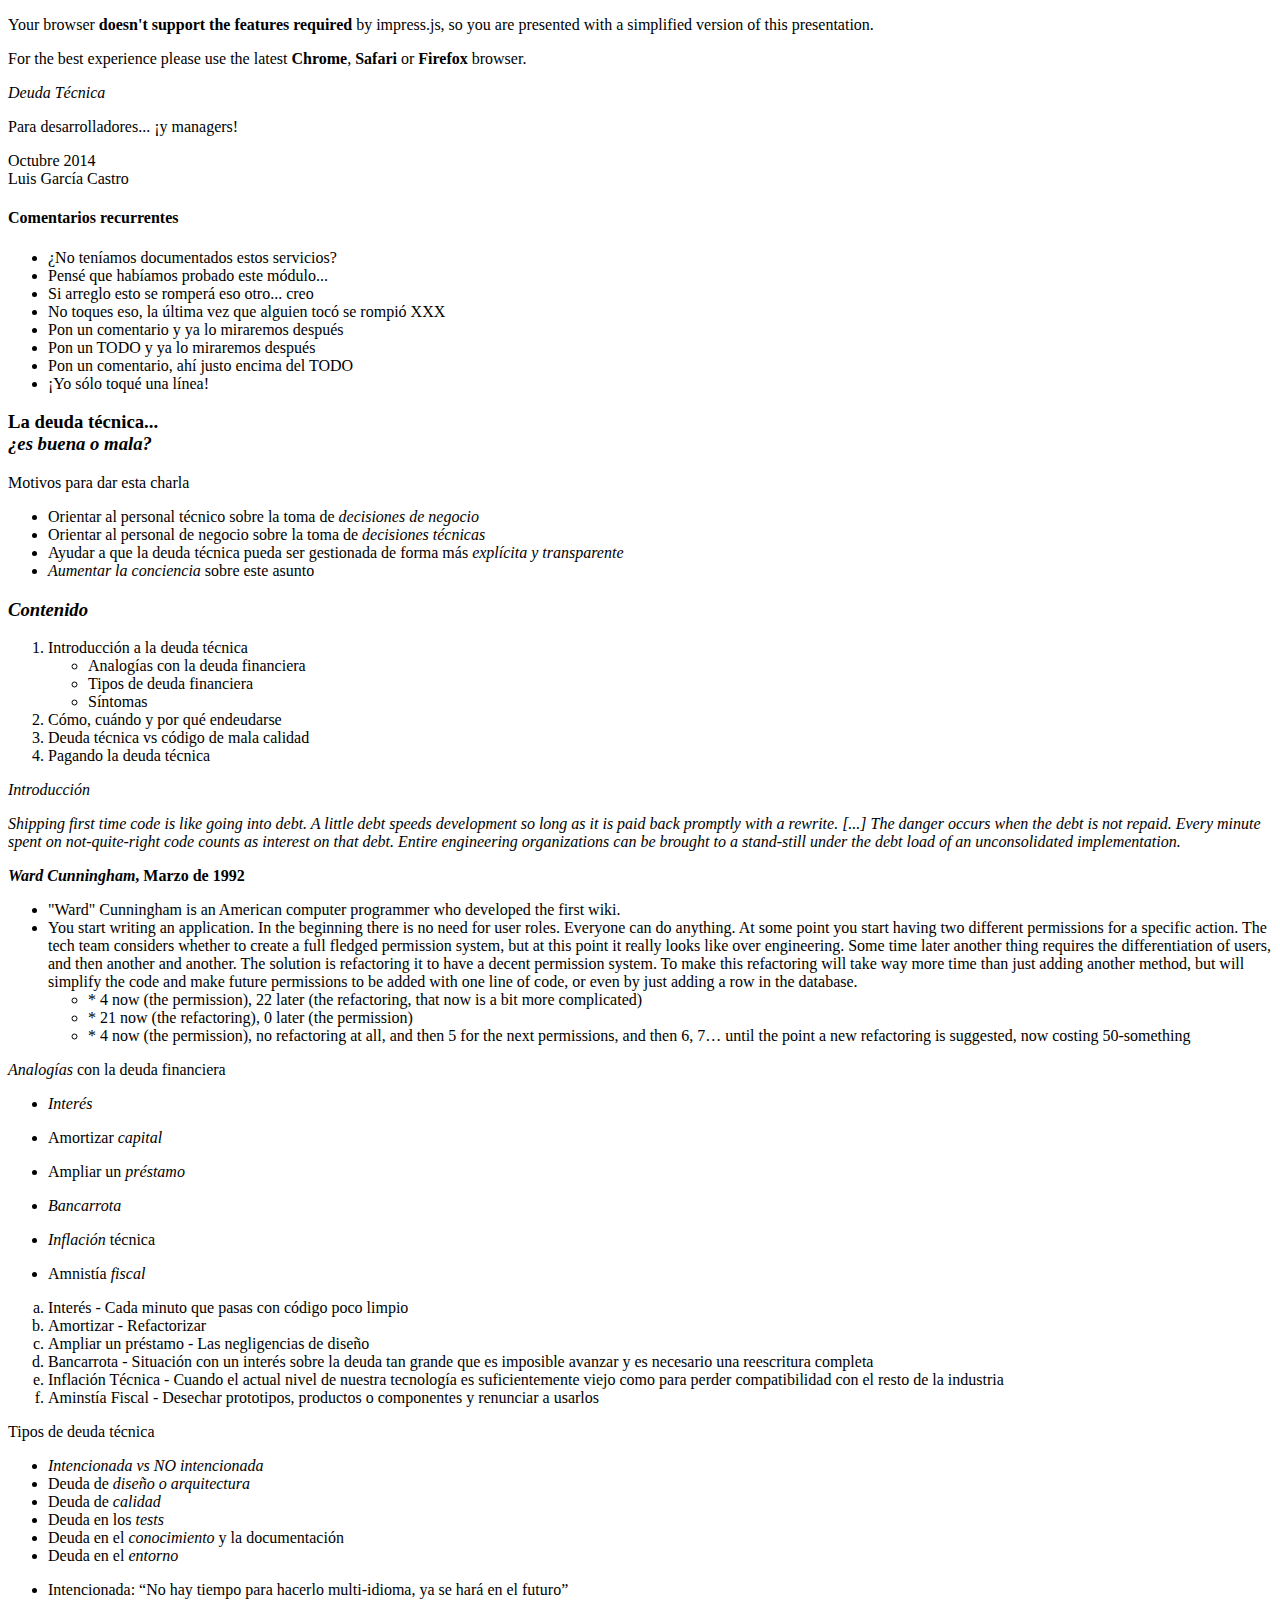
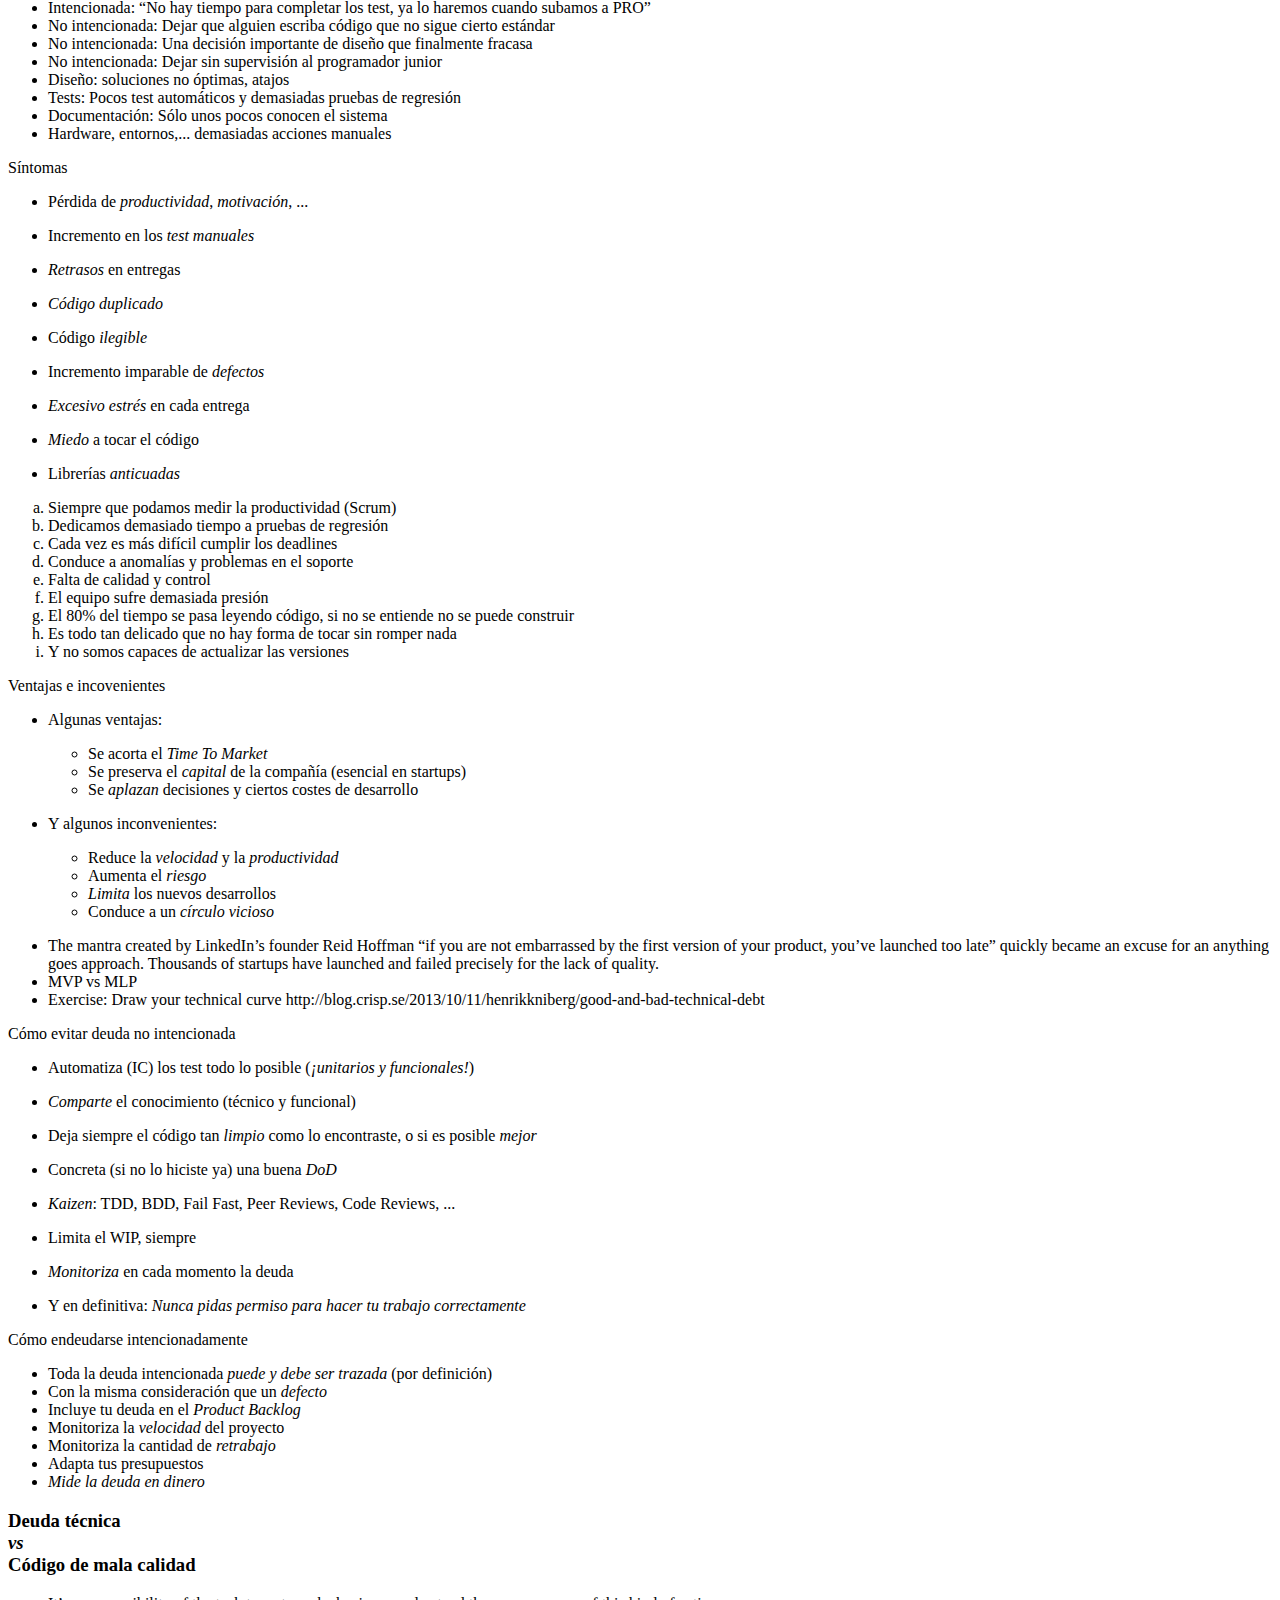
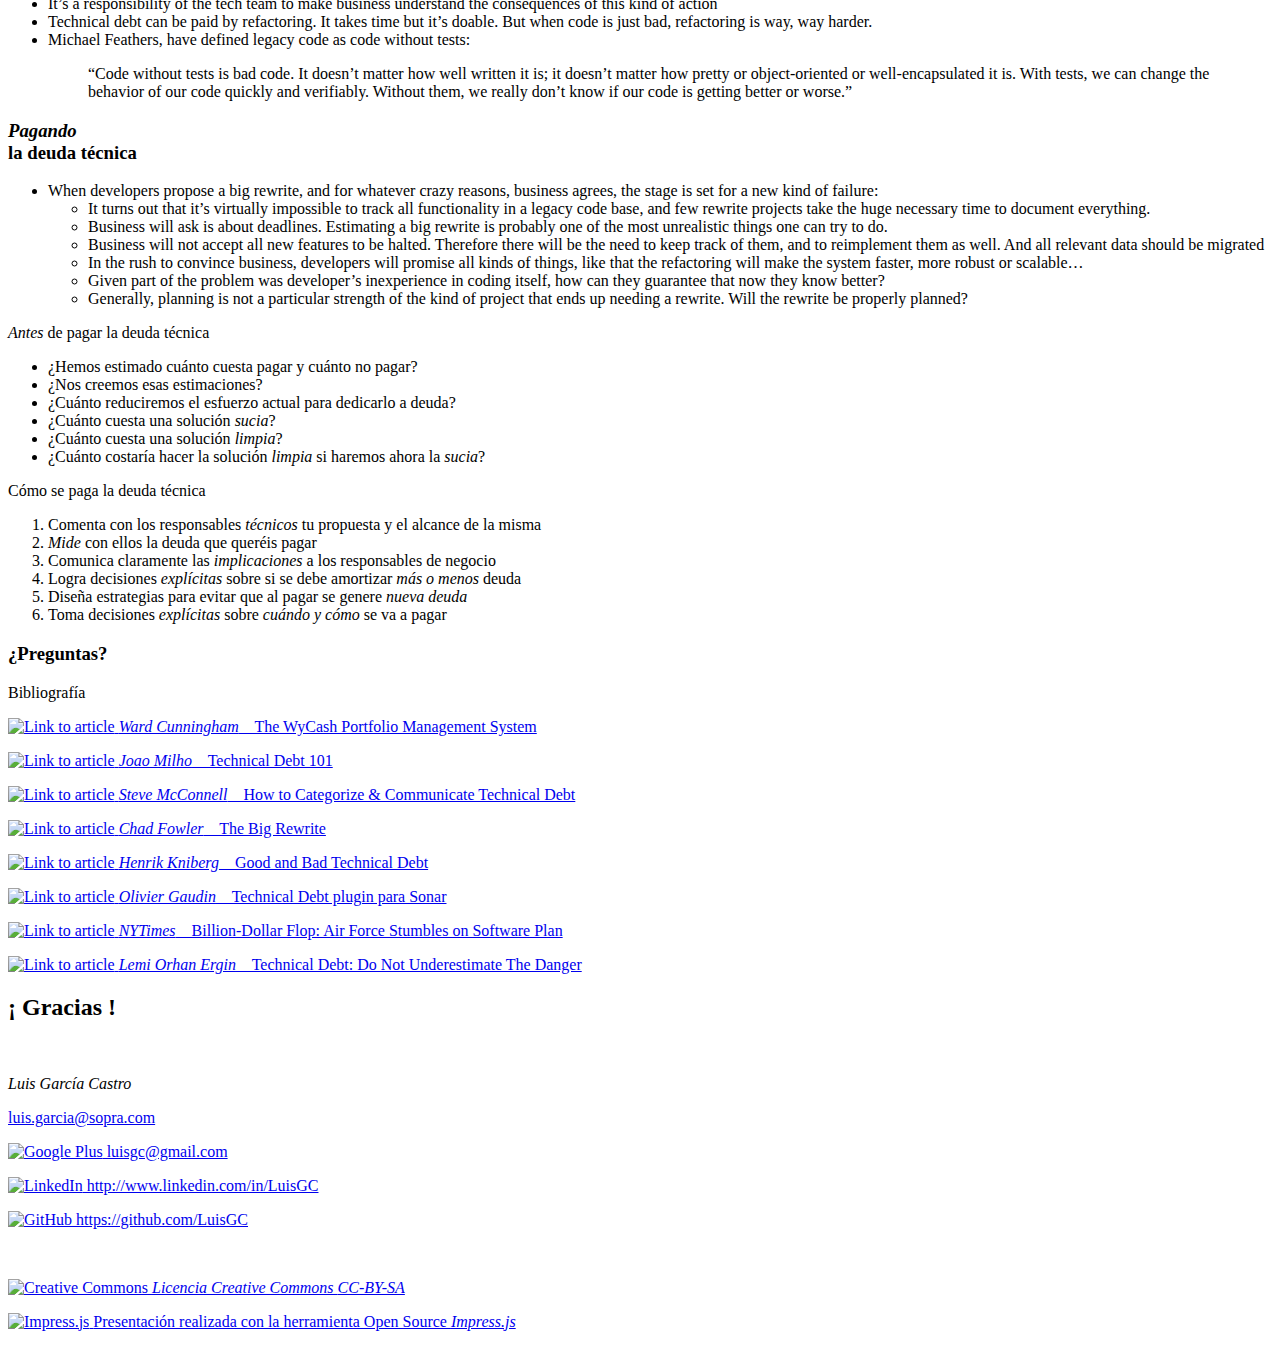
==== index_ES.html @ 5e3685c7 "Merge remote-tracking branch 'origin/master' into codemotion15" ====
<!DOCTYPE html>
<html lang="en-US">
    <head>
        <meta charset="utf-8" />
        <meta name="viewport" content="width=1024" />
        <meta name="apple-mobile-web-app-capable" content="yes" />
        
        <meta name="description" content="Seminario de Deuda Técnica a cargo de Luis García Castro" />
        <meta name="author" content="Luis García Castro" />
        <meta name="keywords" content="Presentation, Deuda Técnica, Technical Debt, Presentación, Seminario" />  
        <title>Deuda Técnica - Luis García Castro</title>
        
		<link rel="stylesheet" href="css/style.css" />
		
    </head>
    <body class="impress-not-supported">

	<div class="fallback-message">
		<p>Your browser <b>doesn't support the features required</b> by impress.js, so you are presented with a simplified version of this presentation.</p>
    	<p>For the best experience please use the latest <b>Chrome</b>, <b>Safari</b> or <b>Firefox</b> browser.</p>
	</div>

	<div id="impress">

		<!-- Titulo -->
		
		<div id="titulo" class="step slide with_height" data-x="3500" data-y="2000" data-z="1000" data-scale="5" data-rotate-x="-25" >
			<div class="title">
				<p><em>Deuda Técnica</em></p>
			</div>
			<div class="subtitle">
				<p>Para desarrolladores... ¡y managers!</p>
			</div>
			<div class="author">
				<p>Octubre 2014 <br />Luis García Castro</p>
			</div>
		</div>

		<div id="comentarios-recurrentes" class="step slide" data-x="3500" data-y="2000" data-z="-20000" data-scale="1">
			<div class="section-title">
				<h4>Comentarios recurrentes</h4>
			</div>
			
			<div class="notes">
				<ul>
					<li>¿No teníamos documentados estos servicios?</li>
					<li>Pensé que habíamos probado este módulo...</li>
					<li>Si arreglo esto se romperá eso otro... creo</li>
					<li>No toques eso, la última vez que alguien tocó se rompió XXX</li>
					<li>Pon un comentario y ya lo miraremos después</li>
					<li>Pon un TODO y ya lo miraremos después</li>
					<li>Pon un comentario, ahí justo encima del TODO</li>
					<li>¡Yo sólo toqué una línea!</li>
				</ul>
			</div>
		</div>

		<div id="sondeo" class="step slide" data-x="2500" data-y="-1000" data-scale="3" data-rotate="-30">
			<div class="section-title">
				<h3>La deuda técnica... <br /><em>¿es buena o mala?</em></h3>
			</div>
		</div>

		<div id="motivos" class="step slide" data-x="8000" data-y="-500" data-scale="4">
			<div class="slide-title">Motivos para dar esta charla</div>
			<div class="slide-content">
				<ul class="lv0_indent">
					<li>Orientar al personal técnico sobre la toma de <em>decisiones de negocio</em></li>
					<li>Orientar al personal de negocio sobre la toma de <em>decisiones técnicas</em></li>
					<li>Ayudar a que la deuda técnica pueda ser gestionada de forma más <em>explícita y transparente</em></li>
					<li><em>Aumentar la conciencia</em> sobre este asunto</li>
				</ul>
			</div>
		</div>

		<!-- Contenido -->

		<div id="contenido" class="step slide" data-x="8500" data-y="2500" data-scale="5">
			<div class="slide-title">
				<h3><em>Contenido</em></h3>
			</div>
			<div class="slide-content">
				<ol class="lv0_indent">
					<li>Introducción a la deuda técnica</li>
					<ul class="lv1_indent">
						<li>Analogías con la deuda financiera</li>
						<li>Tipos de deuda financiera</li>
						<li>Síntomas</li>
					</ul>
					<li>Cómo, cuándo y por qué endeudarse</li>
					<li>Deuda técnica vs código de mala calidad</li>
					<li>Pagando la deuda técnica</li>
				</ol>
			</div>
		</div>
		
		<div id="intro" class="step slide" data-x="9000" data-y="4000" data-rotate="90">
			<div class="slide-title"><em>Introducción</em></div>
			<div class="slide-content">
				<p><i>Shipping first time code is like going into <em>debt</em>. A little debt speeds development so long as it is paid back promptly with a rewrite. [...] The <em>danger</em> occurs when the debt is not repaid. Every minute spent on not-quite-right code counts as <em>interest</em> on that debt. Entire engineering organizations can be brought to a stand-still under the debt load of an unconsolidated implementation.</i></p>
				<p><b><em>Ward Cunningham</em>, Marzo de 1992</b></p>
			</div>
			<div class="notes">
				<ul>
					<li>"Ward" Cunningham is an American computer programmer who developed the first wiki.</li>
					<li>You start writing an application. In the beginning there is no need for user roles. Everyone can do anything. At some point you start having two different permissions for a specific action. The tech team considers whether to create a full fledged permission system, but at this point it really looks like over engineering. Some time later another thing requires the differentiation of users, and then another and another. The solution is refactoring it to have a decent permission system. To make this refactoring will take way more time than just adding another method, but will simplify the code and make future permissions to be added with one line of code, or even by just adding a row in the database.
					<ul>
						<li>* 4 now (the permission), 22 later (the refactoring, that now is a bit more complicated)</li> 
						<li>* 21 now (the refactoring), 0 later (the permission)</li>
						<li>* 4 now (the permission), no refactoring at all, and then 5 for the next permissions, and then 6, 7… until the point a new refactoring is suggested, now costing 50-something</li>
					</ul>
					</li>
				</ul>
			</div>			
		</div>

		<div id="analogias" class="step slide" data-x="8000" data-y="4000">
			<div class="slide-title"><em>Analogías</em> con la deuda financiera</div>
			<div class="slide-content">
				<ul class="lv2_indent">
					<li><p><em>Interés</em></p></li>
					<li><p>Amortizar <em>capital</em></p></li>
					<li><p>Ampliar un <em>préstamo</em></p></li>
					<li><p><em>Bancarrota</em></p></li>
					<li><p><em>Inflación</em> técnica</p></li>
					<li><p>Amnistía <em>fiscal</em></p></li>
				</ul>
			</div>
			<div class="notes">
				<ol type="a">
					<li>Interés - Cada minuto que pasas con código poco limpio</li>
					<li>Amortizar - Refactorizar</li>
					<li>Ampliar un préstamo - Las negligencias de diseño</li>
					<li>Bancarrota - Situación con un interés sobre la deuda tan grande que es imposible avanzar y es necesario una reescritura completa</li>
					<li>Inflación Técnica - Cuando el actual nivel de nuestra tecnología es suficientemente viejo como para perder compatibilidad con el resto de la industria</li>
					<li>Aminstía Fiscal - Desechar prototipos, productos o componentes y renunciar a usarlos</li>
				</ol>
			</div>
		</div>

		<div id="tipos-de-deuda" class="step slide" data-x="7000" data-y="4000" data-rotate="90">
			<div class="slide-title">Tipos de deuda técnica</div>
			<div class="slide-content">
				<ul class="lv0_indent">
					<li><em>Intencionada vs NO intencionada</em></li>
					<li>Deuda de <em>diseño o arquitectura</em></li>
					<li>Deuda de <em>calidad</em></li>
					<li>Deuda en los <em>tests</em></li>
					<li>Deuda en el <em>conocimiento</em> y la documentación</li>
					<li>Deuda en el <em>entorno</em></li>
				</ul>
			</div>
			<div class="notes">
				<ul>
				<li>Intencionada: “No hay tiempo para hacerlo multi-idioma, ya se hará en el futuro”</li>
				<li>Intencionada: “No hay tiempo para completar los test, ya lo haremos cuando subamos a PRO”</li>
				<li>No intencionada: Dejar que alguien escriba código que no sigue cierto estándar</li>
				<li>No intencionada: Una decisión importante de diseño que finalmente fracasa</li>
				<li>No intencionada: Dejar sin supervisión al programador junior</li>
				<li>Diseño: soluciones no óptimas, atajos</li>
				<li>Tests: Pocos test automáticos y demasiadas pruebas de regresión</li>
				<li>Documentación: Sólo unos pocos conocen el sistema</li>
				<li>Hardware, entornos,... demasiadas acciones manuales</li>
				</ul>
				 
			</div>
		</div>

		<div id="sintomas" class="step slide" data-x="6250" data-y="4000">
			<div class="slide-title">Síntomas</div>
			<div class="slide-content">
				<ul class="lv0_indent">
					<li><p>Pérdida de <em>productividad</em>, <em>motivación</em>, ...</p></li>
					<li><p>Incremento en los <em>test manuales</em></p></li>
					<li><p><em>Retrasos</em> en entregas</p></li>
					<li><p><em>Código duplicado</em></p></li>
					<li><p>Código <em>ilegible</em></p></li>
					<li><p>Incremento imparable de <em>defectos</em></p></li>
					<li><p><em>Excesivo estrés</em> en cada entrega</p></li>
					<li><p><em>Miedo</em> a tocar el código</p></li>
					<li><p>Librerías <em>anticuadas</em></p></li>
				</ul>
			</div>
			<div class="notes">
				<ol type="a">
					<li>Siempre que podamos medir la productividad (Scrum)</li>
					<li>Dedicamos demasiado tiempo a pruebas de regresión</li>
					<li>Cada vez es más difícil cumplir los deadlines</li>
					<li>Conduce a anomalías y problemas en el soporte</li>
					<li>Falta de calidad y control</li>
					<li>El equipo sufre demasiada presión</li>
					<li>El 80% del tiempo se pasa leyendo código, si no se entiende no se puede construir</li>
					<li>Es todo tan delicado que no hay forma de tocar sin romper nada</li>
					<li>Y no somos capaces de actualizar las versiones</li>
				</ol>
			</div>
		</div>

		<div id="ventajas-e-inconvenientes" class="step slide" data-x="6500" data-y="5000" data-rotate="-90">
			<div class="slide-title">Ventajas e incovenientes</div>
			<div class="slide-content">
				<ul class="lv0_indent">
					<li>
						<p>Algunas ventajas:</p>
						<ul class="lv1_indent">
							<li>Se acorta el <em>Time To Market</em></li>
							<li>Se preserva el <em>capital</em> de la compañía (esencial en startups)</li>
							<li>Se <em>aplazan</em> decisiones y ciertos costes de desarrollo</li>
						</ul> 
					</li>
					<li>
						<p>Y algunos inconvenientes:</p>
						<ul class="lv1_indent">
							<li>Reduce la <em>velocidad</em> y la <em>productividad</em></li>
							<li>Aumenta el <em>riesgo</em></li>
							<li><em>Limita</em> los nuevos desarrollos</li>
							<li>Conduce a un <em>círculo vicioso</em></li>
						</ul> 
					</li>
				</ul>
			</div>
			<div class="notes">
				<ul>
					<li>The mantra created by LinkedIn’s founder Reid Hoffman “if you are not embarrassed by the first version of your product, you’ve launched too late” quickly became an excuse for an anything goes approach. Thousands of startups have launched and failed precisely for the lack of quality.</li>
					<li>MVP vs MLP</li>
					<li>Exercise: Draw your technical curve http://blog.crisp.se/2013/10/11/henrikkniberg/good-and-bad-technical-debt</li>
				</ul>
			</div>
		</div>


		<div id="como-evitar-la-deuda" class="step slide" data-x="7500" data-y="5000">
			<div class="slide-title">Cómo evitar deuda no intencionada</div>
			<div class="slide-content">
				<ul>
					<li><p>Automatiza (IC) los test todo lo posible (<em>¡unitarios y funcionales!</em>)</p></li>
					<li><p><em>Comparte</em> el conocimiento (técnico y funcional)</p></li>
					<li><p>Deja siempre el código tan <em>limpio</em> como lo encontraste, o si es posible <em>mejor</em></p></li>
					<li><p>Concreta (si no lo hiciste ya) una buena <em>DoD</em></p></li>
					<li><p><em>Kaizen</em>: TDD, BDD, Fail Fast, Peer Reviews, Code Reviews, ...</p></li>
					<li><p>Limita el WIP, siempre</p></li>
					<li><p><em>Monitoriza</em> en cada momento la deuda</p></li>
					<li><p>Y en definitiva: <em>Nunca pidas permiso para hacer tu trabajo correctamente</em></p></li>
				</ul>
			</div>
		</div>
		
		<div id="como-endeudarse" class="step slide" data-x="8500" data-y="5000" data-rotate="90">
			<div class="slide-title">Cómo endeudarse intencionadamente</div>
			<div class="slide-content">
				<ul class="lv0_indent">
					<li>Toda la deuda intencionada <em>puede y debe ser trazada</em> (por definición)</li>
					<li>Con la misma consideración que un <em>defecto</em></li>
					<li>Incluye tu deuda en el <em>Product Backlog</em></li>
					<li>Monitoriza la <em>velocidad</em> del proyecto</li>
					<li>Monitoriza la cantidad de <em>retrabajo</em></li>
					<li>Adapta tus presupuestos</li>
					<li><em>Mide la deuda en dinero</em></li>
				</ul>
			</div>
		</div>

		<div id="deuda-vs-mala-calidad" class="step slide" data-x="5000" data-y="-1000" data-scale="3" data-rotate="30">
			<div class="section-title">
				<h3>Deuda técnica <br /><em>vs</em> <br />Código de mala calidad</h3>
			</div>
			<div class="notes">
				<ul>
					<li>It’s a responsibility of the tech team to make business understand the consequences of this kind of action</li>
					<li>Technical debt can be paid by refactoring. It takes time but it’s doable. But when code is just bad, refactoring is way, way harder.</li>
					<li>Michael Feathers, have defined legacy code as code without tests: 
						<blockquote>“Code without tests is bad code.
						It doesn’t matter how well written it is; it doesn’t matter
						how pretty or object-oriented or well-encapsulated it is.
						With tests, we can change the behavior of our code quickly and verifiably.
						Without them, we really don’t know if our code is getting better or worse.”</blockquote></li>
				</ul>
			</div>
		</div>

		<div id="pagando-la-deuda" class="step slide" data-x="-250" data-y="-1500" data-scale="3">
			<div class="section-title">
				<h3><em>Pagando</em><br />la deuda técnica</h3>
			</div>
			<div class="notes">
				<ul>
					<li>When developers propose a big rewrite, and for whatever crazy reasons, business agrees, the stage is set for a new kind of failure:
					<ul>
						<li>It turns out that it’s virtually impossible to track all functionality in a legacy code base, and few rewrite projects take the huge necessary time to document everything.</li>
						<li>Business will ask is about deadlines. Estimating a big rewrite is probably one of the most unrealistic things one can try to do.</li>
						<li>Business will not accept all new features to be halted. Therefore there will be the need to keep track of them, and to reimplement them as well. And all relevant data should be migrated</li>
						<li>In the rush to convince business, developers will promise all kinds of things, like that the refactoring will make the system faster, more robust or scalable…</li>
						<li>Given part of the problem was developer’s inexperience in coding itself, how can they guarantee that now they know better?</li>
						<li>Generally, planning is not a particular strength of the kind of project that ends up needing a rewrite. Will the rewrite be properly planned?</li>
					</ul>
				</ul>
			</div>
		</div>
		
		<div id="antes-de-pagar" class="step slide" data-x="-1000" data-y="-250" data-rotate="-90" data-scale="2">
			<div class="slide-title"><em>Antes</em> de pagar la deuda técnica</div>
			<div class="slide-content">
				<ul class="lv0_indent">
					<li>¿Hemos estimado cuánto cuesta pagar y cuánto no pagar?</li>
					<li>¿Nos creemos esas estimaciones?</li>
					<li>¿Cuánto reduciremos el esfuerzo actual para dedicarlo a deuda?</li>
					<li>¿Cuánto cuesta una solución <i>sucia</i>?</li>
					<li>¿Cuánto cuesta una solución <i>limpia</i>?</li>
					<li>¿Cuánto costaría hacer la solución <i>limpia</i> si haremos ahora la <i>sucia</i>?</li>
				</ul>
			</div>
		</div>

		<div id="como-se-paga" class="step slide" data-x="500" data-y="-250" data-rotate="90" data-scale="2">
			<div class="slide-title">Cómo se paga la deuda técnica</div>
			<div class="slide-content">
				<ol class="lv0_indent">
					<li>Comenta con los responsables <em>técnicos</em> tu propuesta y el alcance de la misma</li>
					<li><em>Mide</em> con ellos la deuda que queréis pagar</li>
					<li>Comunica claramente las <em>implicaciones</em> a los responsables de negocio</li>
					<li>Logra decisiones <em>explícitas</em> sobre si se debe amortizar <em>más o menos</em> deuda</li>
					<li>Diseña estrategias para evitar que al pagar se genere <em>nueva deuda</em></li>
					<li>Toma decisiones <em>explícitas</em> sobre <em>cuándo y cómo</em> se va a pagar</li>
				</ol>
			</div>
		</div>

		<div id="preguntas" class="step slide" data-x="3500" data-y="3400" data-scale="3" data-rotate-y="90">
			<div class="section-title lower">
				<h3>¿Preguntas?</h3>
			</div>
		</div>

		<div id="bibliografia" class="step slide" data-x="3500" data-y="4500" data-scale="4">
			<div class="slide-title">Bibliografía</div>
			<div class="slide-content">

				<p class="bibliografia">
					<a href="http://c2.com/doc/oopsla92.html">
						<img src="img/information.png" alt="Link to article" class="small_rounded_icon" /> 
						<em>Ward Cunningham</em>&nbsp;&nbsp;&nbsp; The WyCash Portfolio Management System
					</a>
				</p>
				<p class="bibliografia">
					<a href="https://medium.com/@joaomilho/festina-lente-e29070811b84">
						<img src="img/information.png" alt="Link to article" class="small_rounded_icon" /> 
						<em>Joao Milho</em>&nbsp;&nbsp;&nbsp; Technical Debt 101
					</a>
				</p>
				<p class="bibliografia">
					<a href="http://www.ontechnicaldebt.com/blog/steve-mcconnell-on-categorizing-managing-technical-debt/">
						<img src="img/information.png" alt="Link to article" class="small_rounded_icon" /> 
						<em>Steve McConnell</em>&nbsp;&nbsp;&nbsp; How to Categorize & Communicate Technical Debt
					</a>
				</p>
				<p class="bibliografia">
					<a href="http://chadfowler.com/blog/2006/12/27/the-big-rewrite/">
						<img src="img/information.png" alt="Link to article" class="small_rounded_icon" /> 
						<em>Chad Fowler</em>&nbsp;&nbsp;&nbsp; The Big Rewrite
					</a>
				</p>
				<p class="bibliografia">
					<a href="http://blog.crisp.se/2013/10/11/henrikkniberg/good-and-bad-technical-debt">
						<img src="img/information.png" alt="Link to article" class="small_rounded_icon" /> 
						<em>Henrik Kniberg</em>&nbsp;&nbsp;&nbsp; Good and Bad Technical Debt
					</a>
				</p>
				<p class="bibliografia">
					<a href="http://docs.codehaus.org/display/SONAR/Technical+Debt+Calculation">
						<img src="img/information.png" alt="Link to article" class="small_rounded_icon" /> 
						<em>Olivier Gaudin</em>&nbsp;&nbsp;&nbsp; Technical Debt plugin para Sonar
					</a>
				</p>
				<p class="bibliografia">
					<a href="http://www.nytimes.com/2012/12/09/technology/air-force-stumbles-over-software-modernization-project.html">
						<img src="img/information.png" alt="Link to article" class="small_rounded_icon" /> 
						<em>NYTimes</em>&nbsp;&nbsp;&nbsp; Billion-Dollar Flop: Air Force Stumbles on Software Plan
					</a>
				</p>
				<p class="bibliografia">
					<a href="http://es.slideshare.net/lemiorhan/technical-debt-do-not-underestimate-the-danger">
						<img src="img/information.png" alt="Link to article" class="small_rounded_icon" /> 
						<em>Lemi Orhan Ergin</em>&nbsp;&nbsp;&nbsp; Technical Debt: Do Not Underestimate The Danger
					</a>
				</p>

			</div>
		</div>
		
		<div id="gracias" class="step slide" data-y="3500" data-scale="5">
			<div id="ty" class="slide-title"><h2>¡ Gracias !</h2></div>
			<div class="slide-content">
				<br />
				<p id="name">
					<em>Luis García Castro</em>
				</p>
				<p id="email">
					<a href="mailto:luis.garcia@sopra.com">luis.garcia@sopra.com</a>
				</p>
				<p id="gplus">
					<a href="mailto:luisgc@gmail.com">
						<img src="img/social/google-plus.png" alt="Google Plus" class="rounded_icon" />
						luisgc@gmail.com
					</a>
				</p>
				<p id="linkedin">
					<a href="http://www.linkedin.com/in/LuisGC">
						<img src="img/social/linkedin.png" alt="LinkedIn" class="rounded_icon" />
						http://www.linkedin.com/in/LuisGC
					</a>
				</p>
				<p id="github">
					<a href="https://github.com/LuisGC">
						<img src="img/social/github.png" alt="GitHub" class="rounded_icon" />
						https://github.com/LuisGC
					</a>
				</p>
				<br />
				<p id="creativeCommons">
					<a href="http://creativecommons.org/licenses/by-sa/3.0/es/">
						<img src="img/creative-commons.png" alt="Creative Commons" class="rounded_icon" />
						<span class="footer"><i>Licencia Creative Commons <em>CC-BY-SA</em></i></span>
					</a>
				</p>
				<p id="openSource">
					<a href="https://github.com/bartaz/impress.js">
						<img src="img/open-source-logo.png" alt="Impress.js" class="rounded_icon" />
						<span class="footer">Presentación realizada con la herramienta Open Source <em>Impress.js</em></span>
					</a>
				</p>
								
			</div>
		</div>

		<div id="overview" class="step" data-x="3500" data-y="2000" data-rotate-x="-25" data-scale="12"></div>
		
	</div>
	<script src="js/impress.js"></script>
	<script src="js/impressConsole.js"></script>
	<script>
		impress().init();
		impressConsole().init(css="css/impressConsole.css");
		//impressConsole().open(); // If you want them to open automatically
	</script>

    </body>
</html>
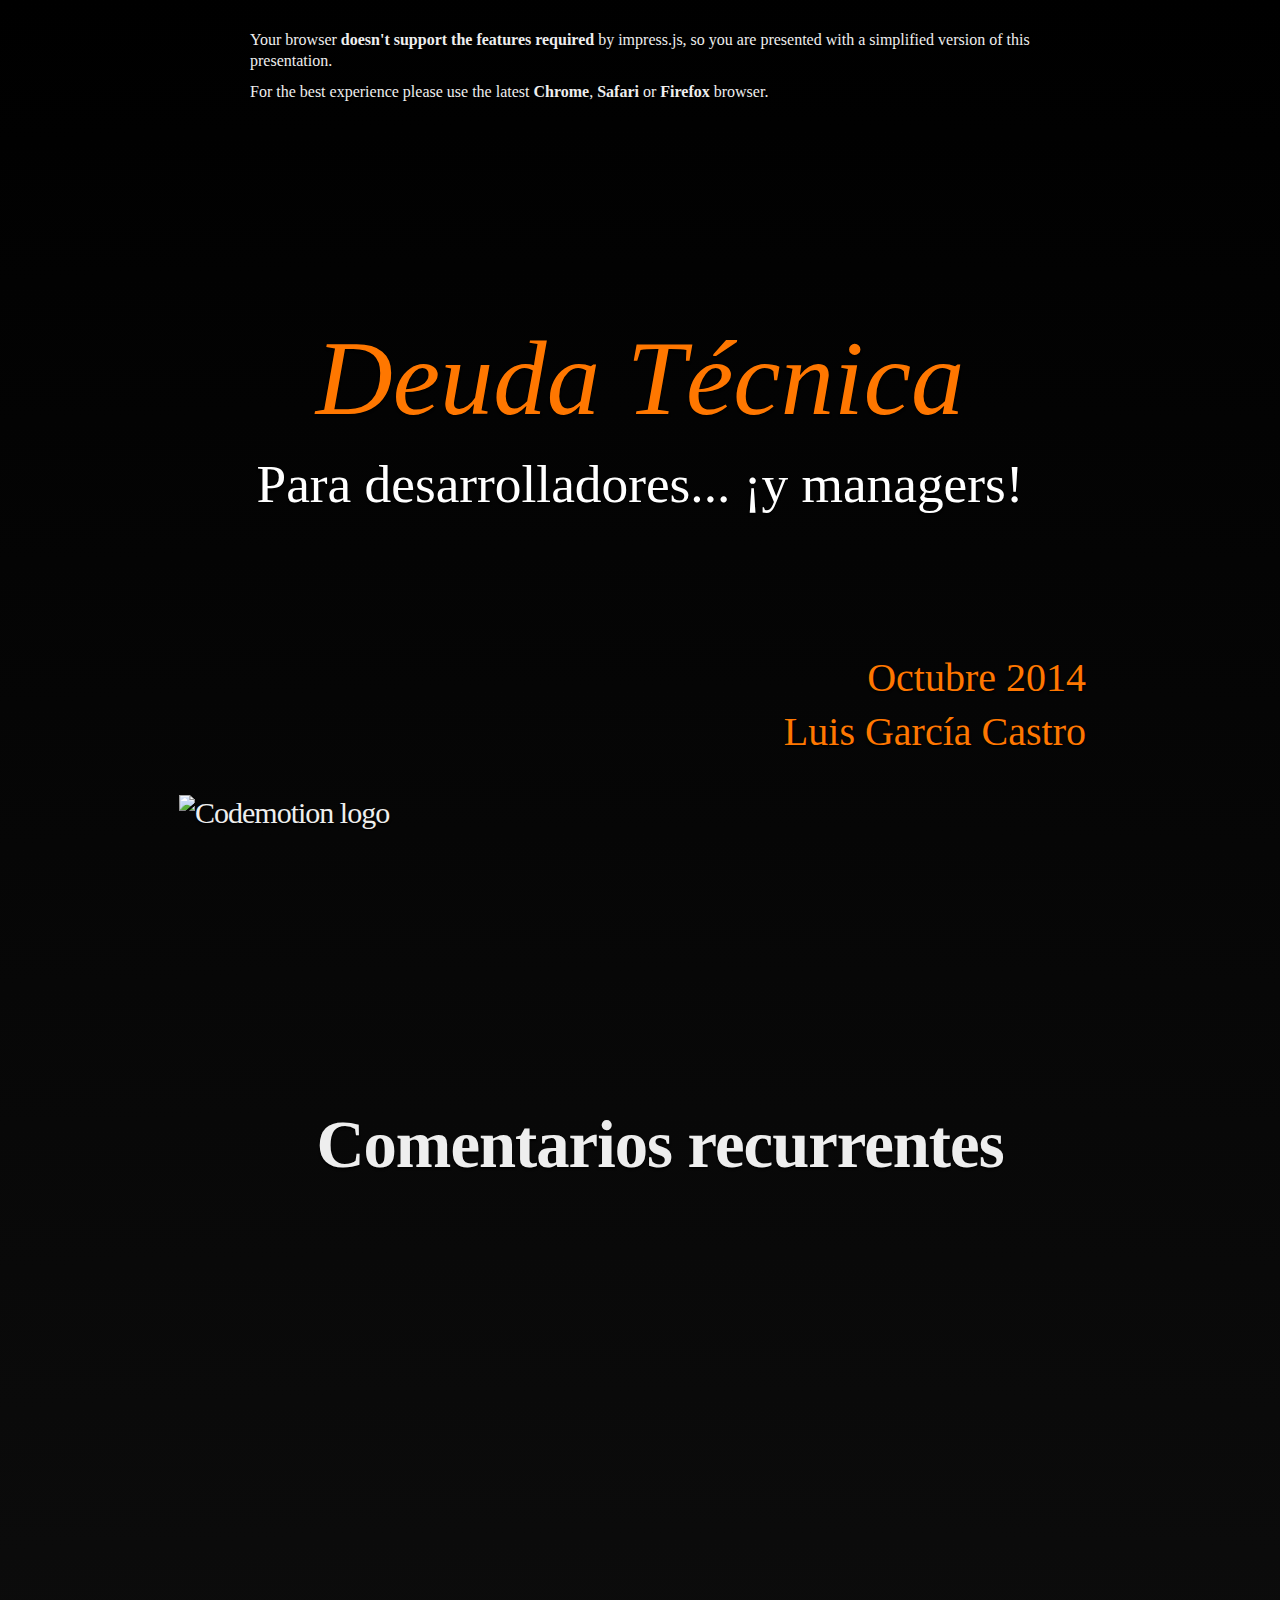
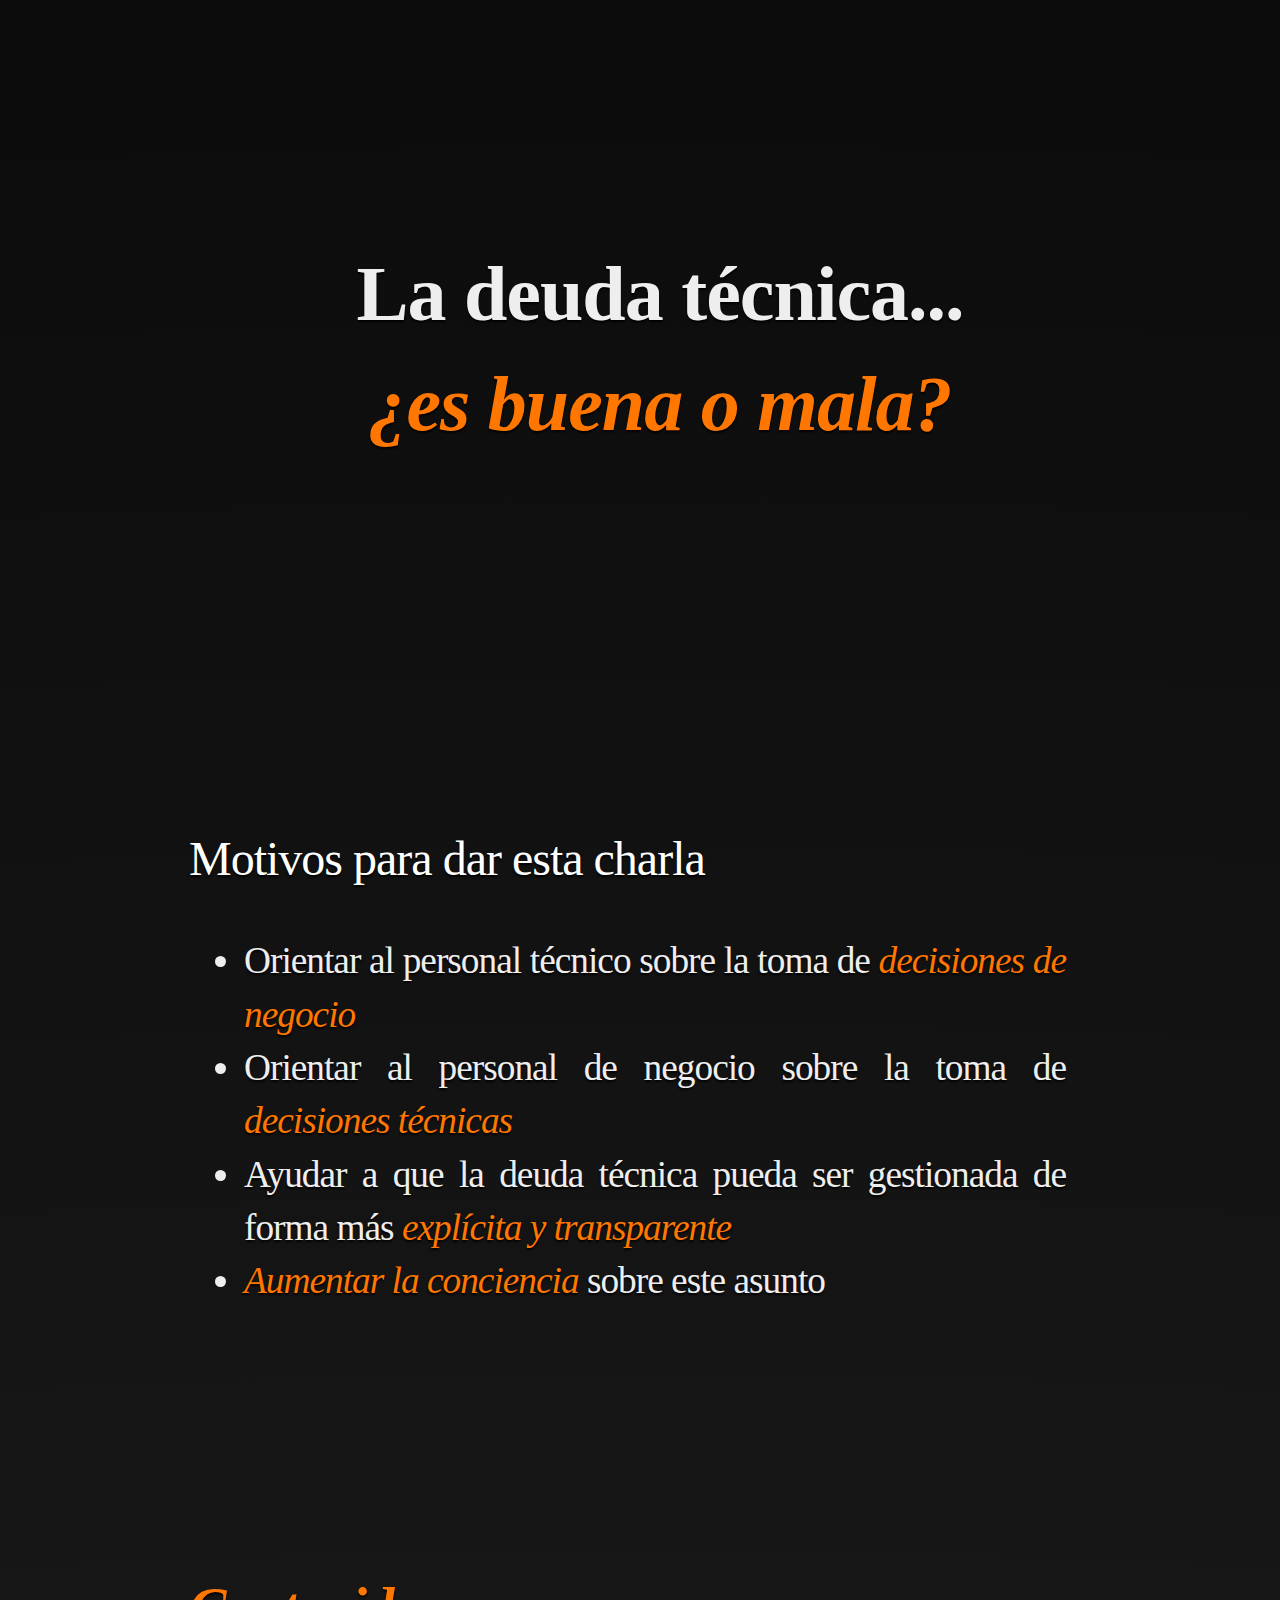
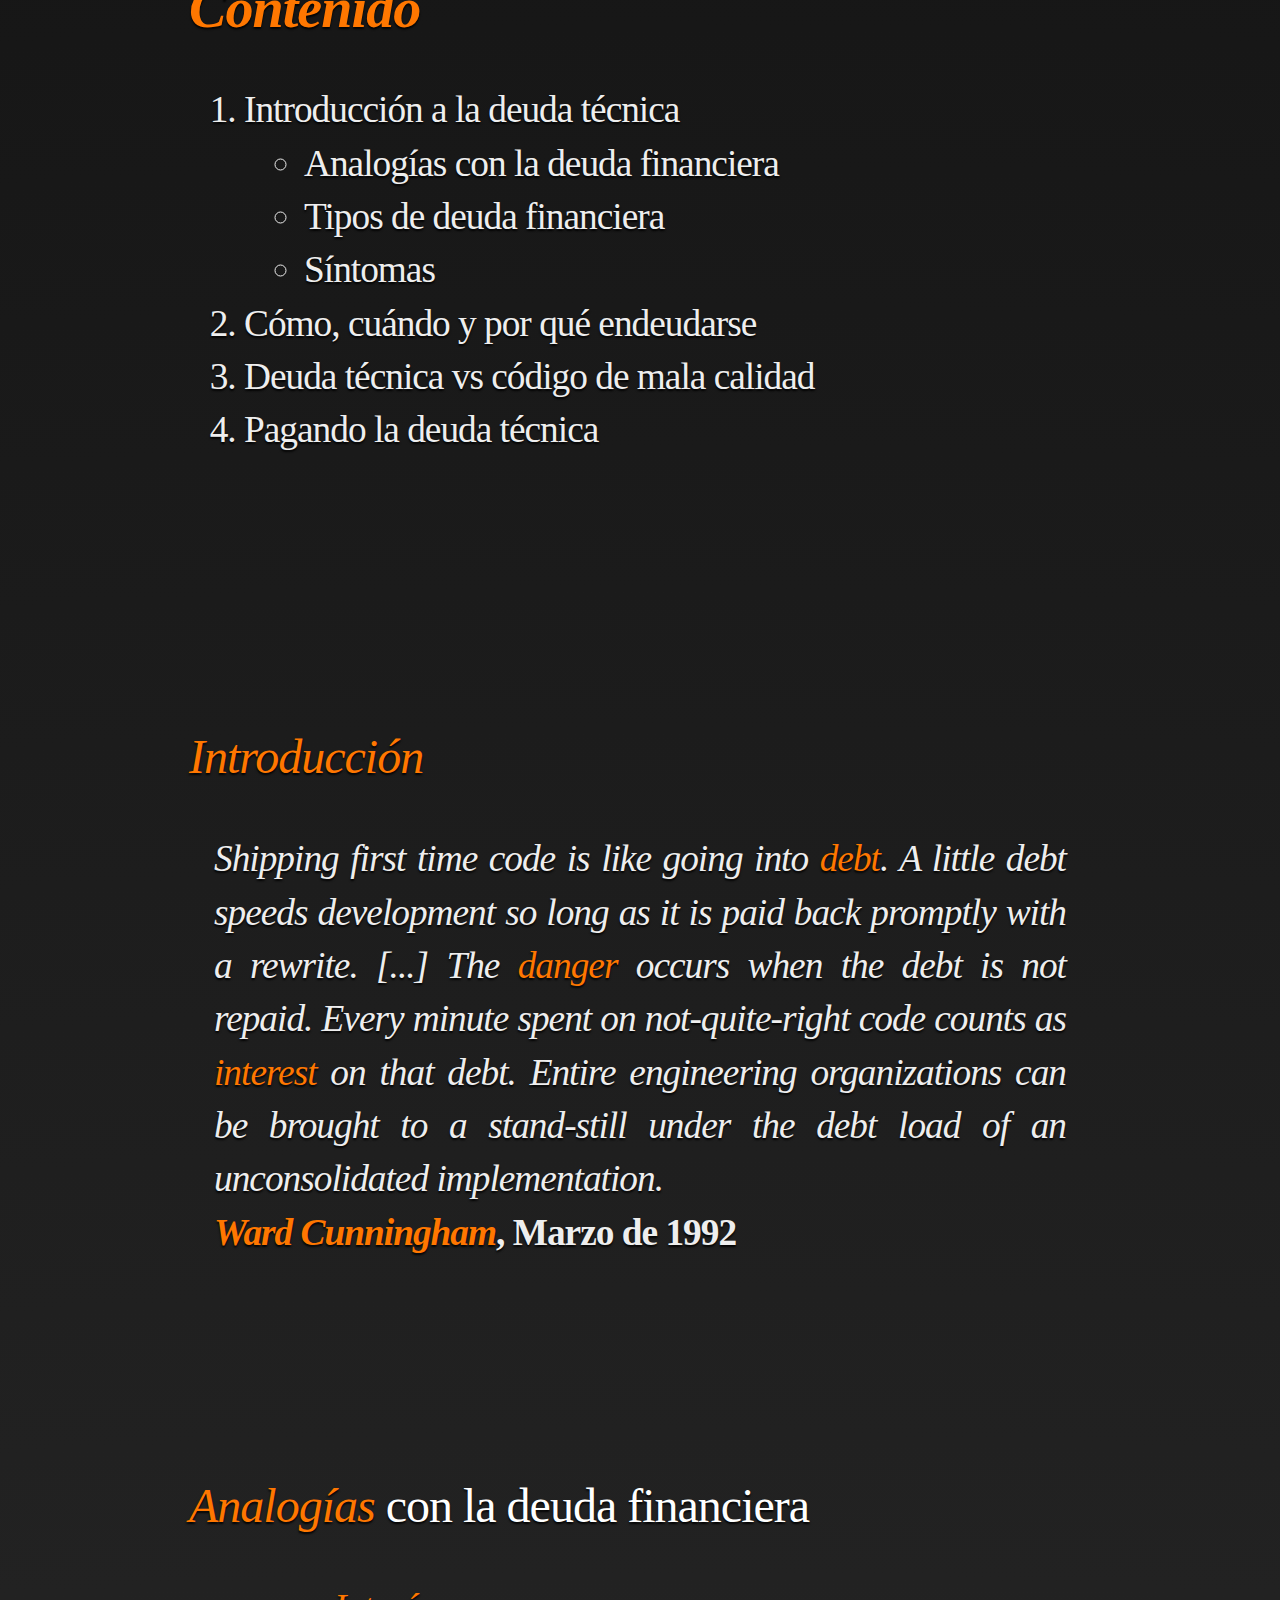
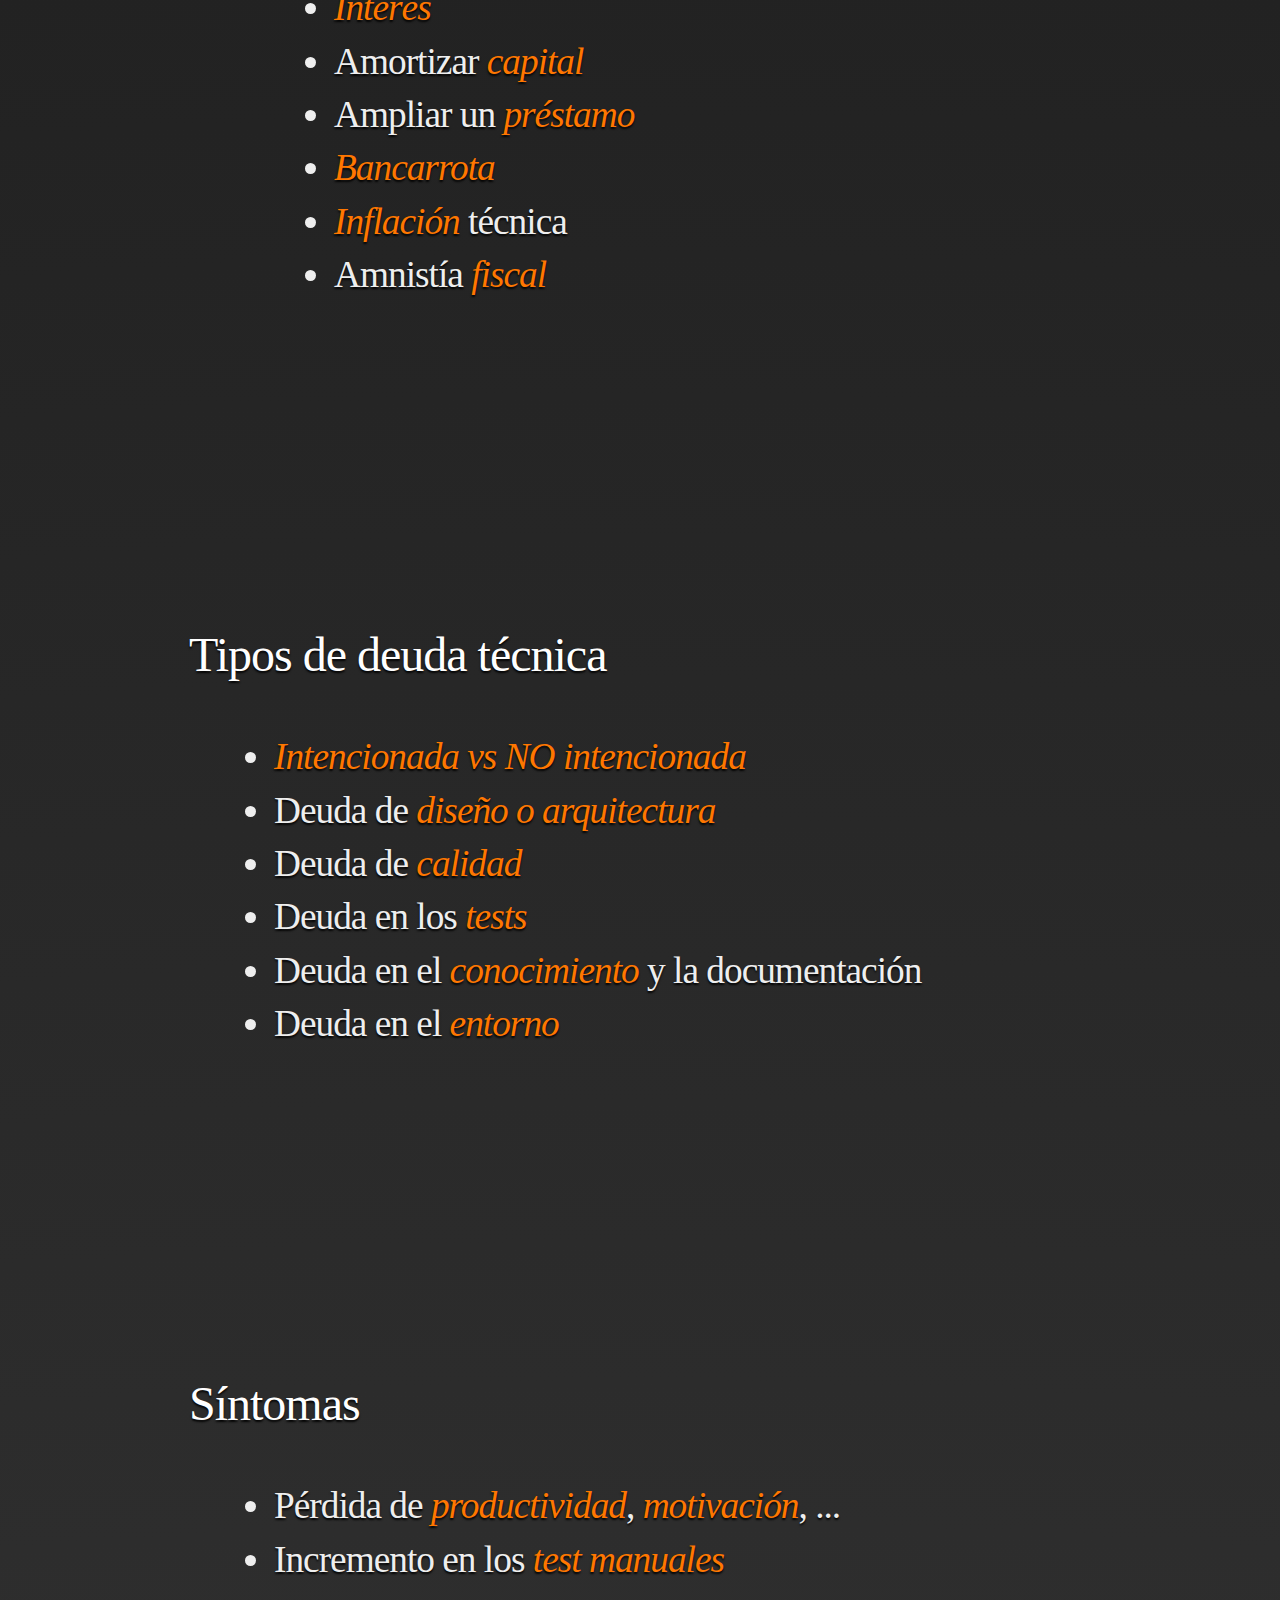
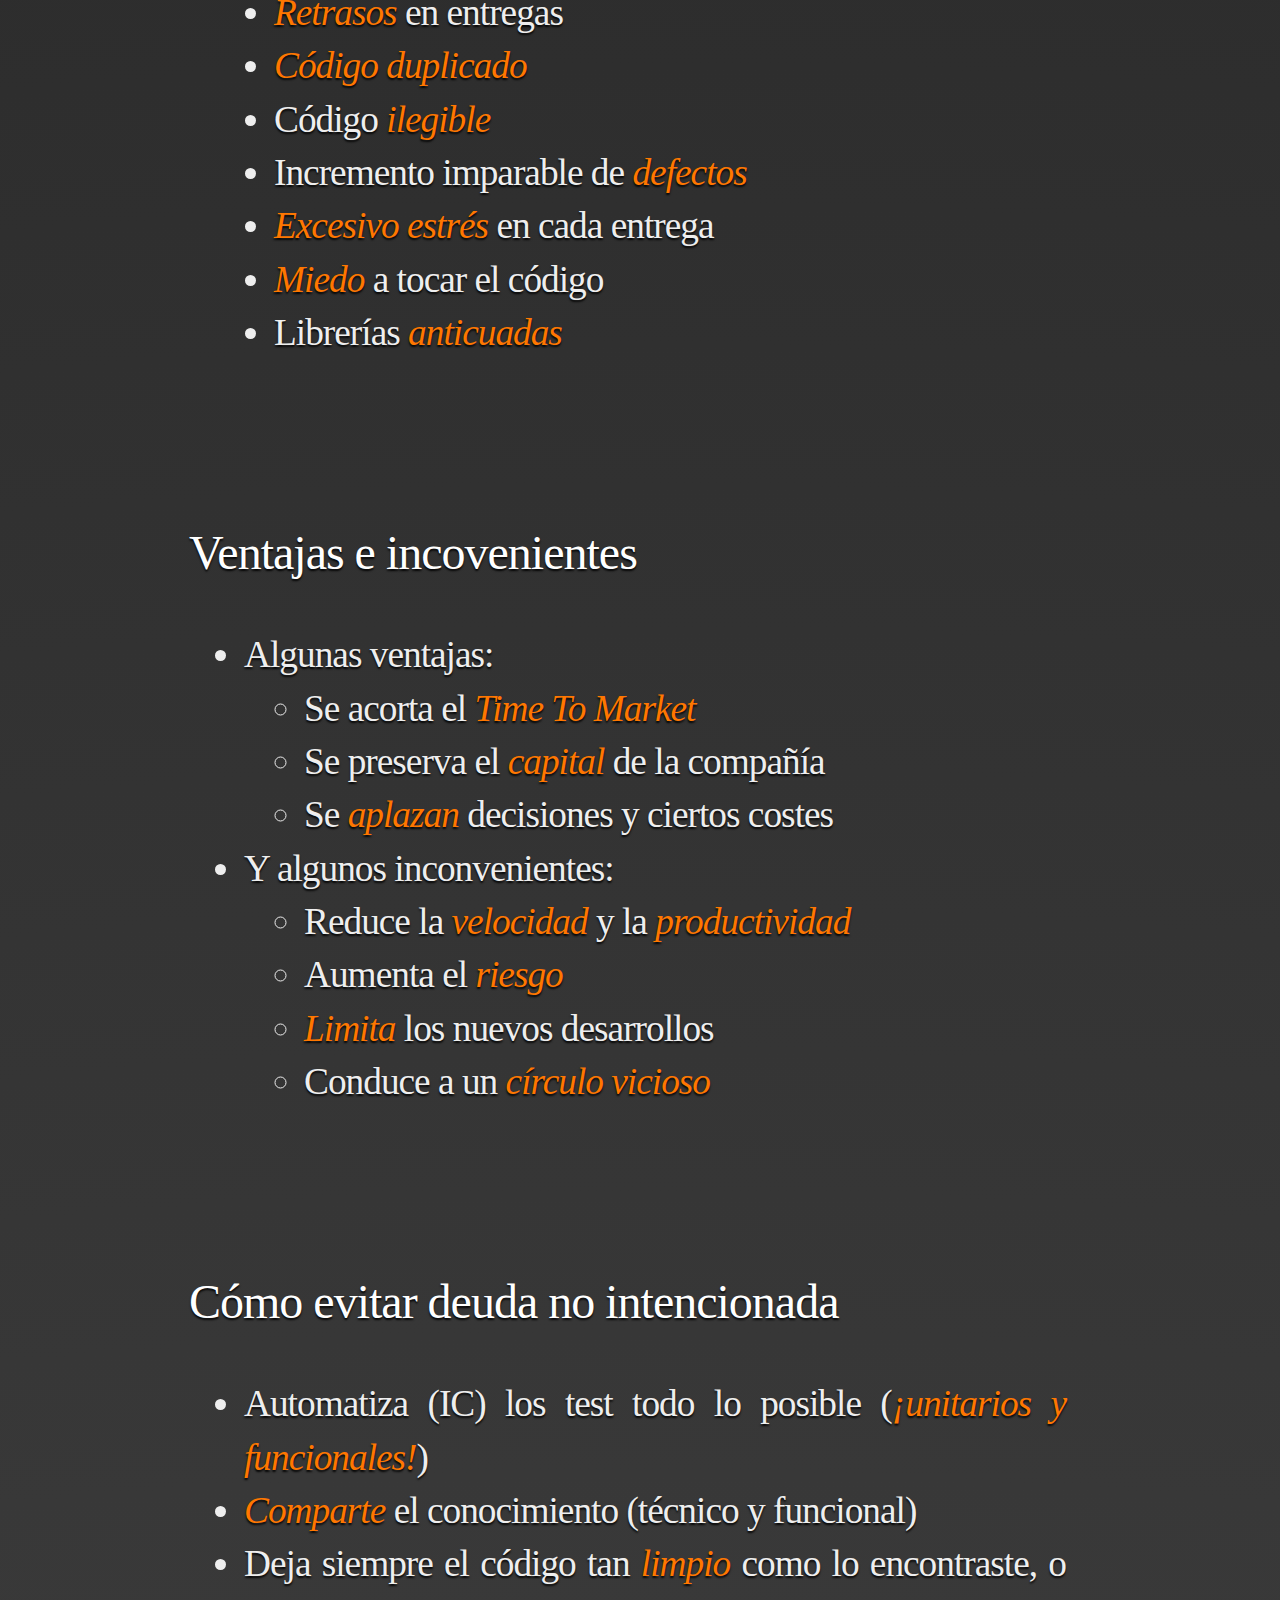
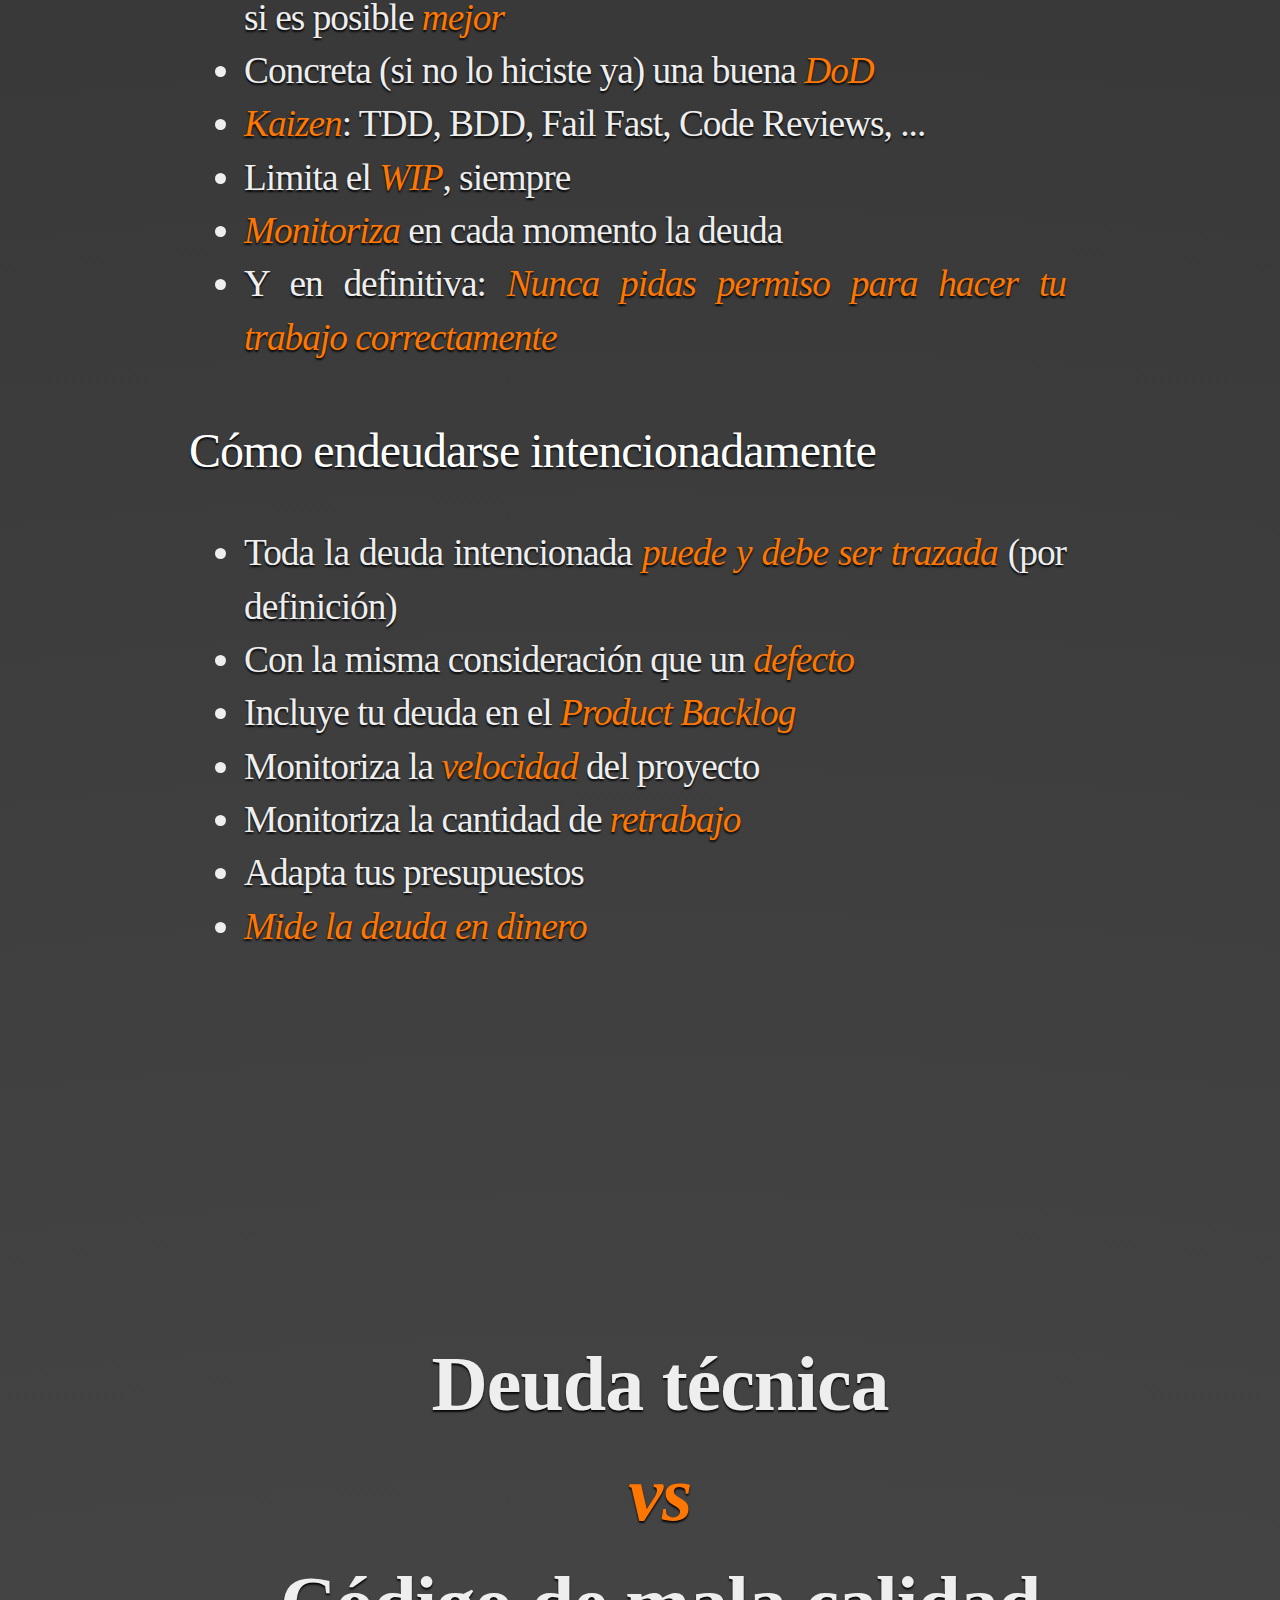
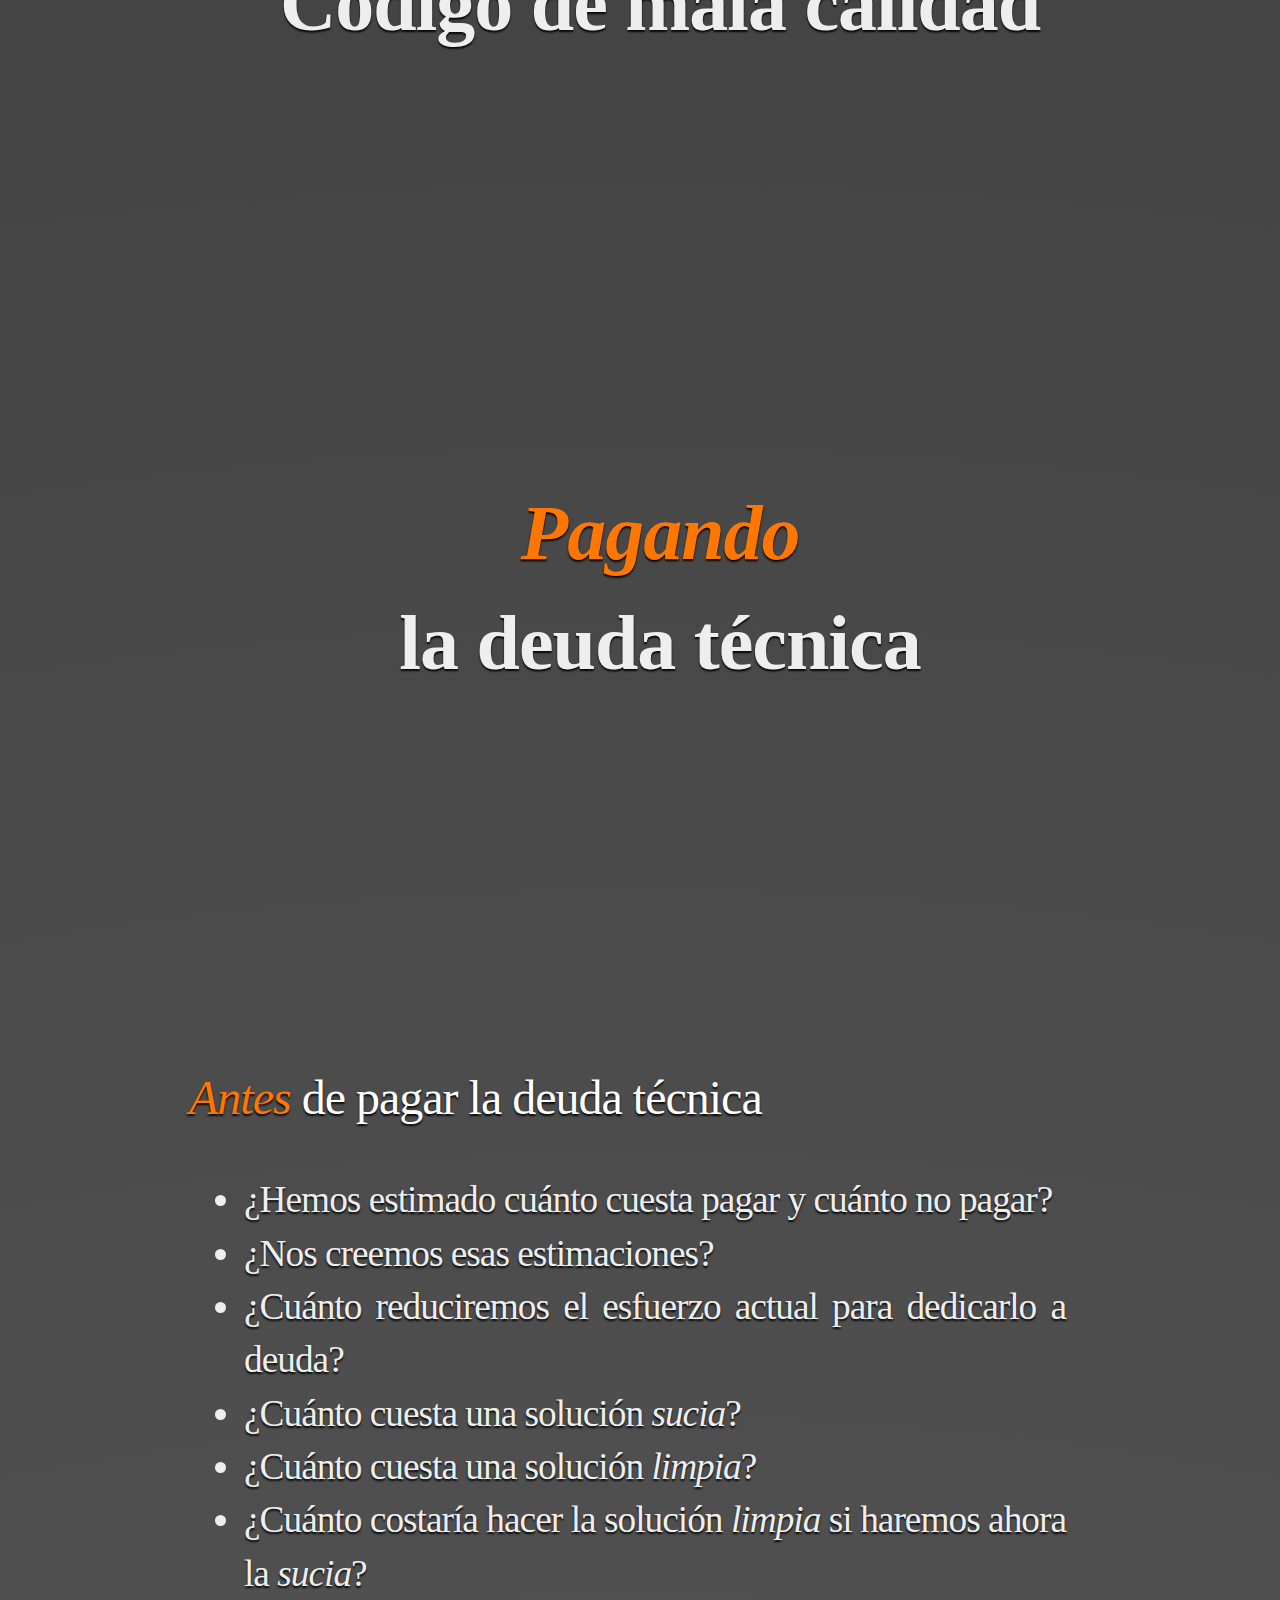
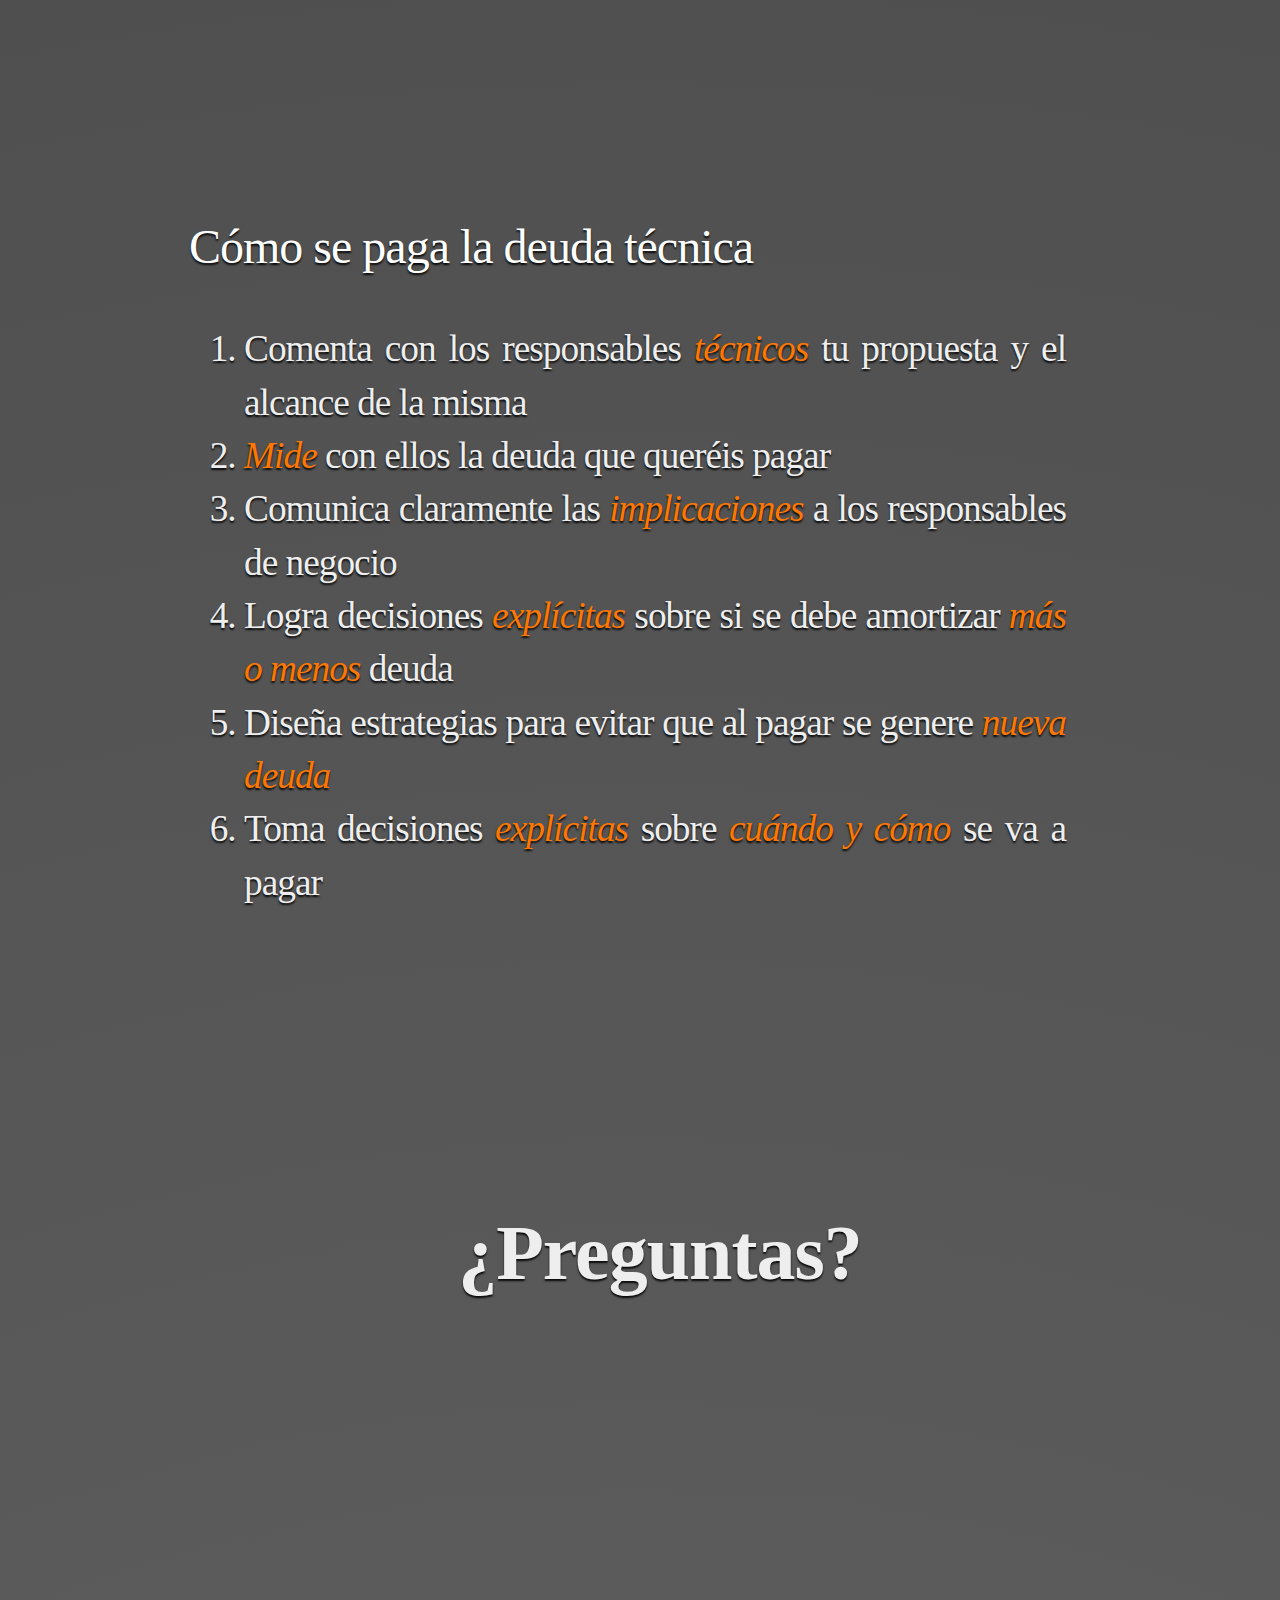
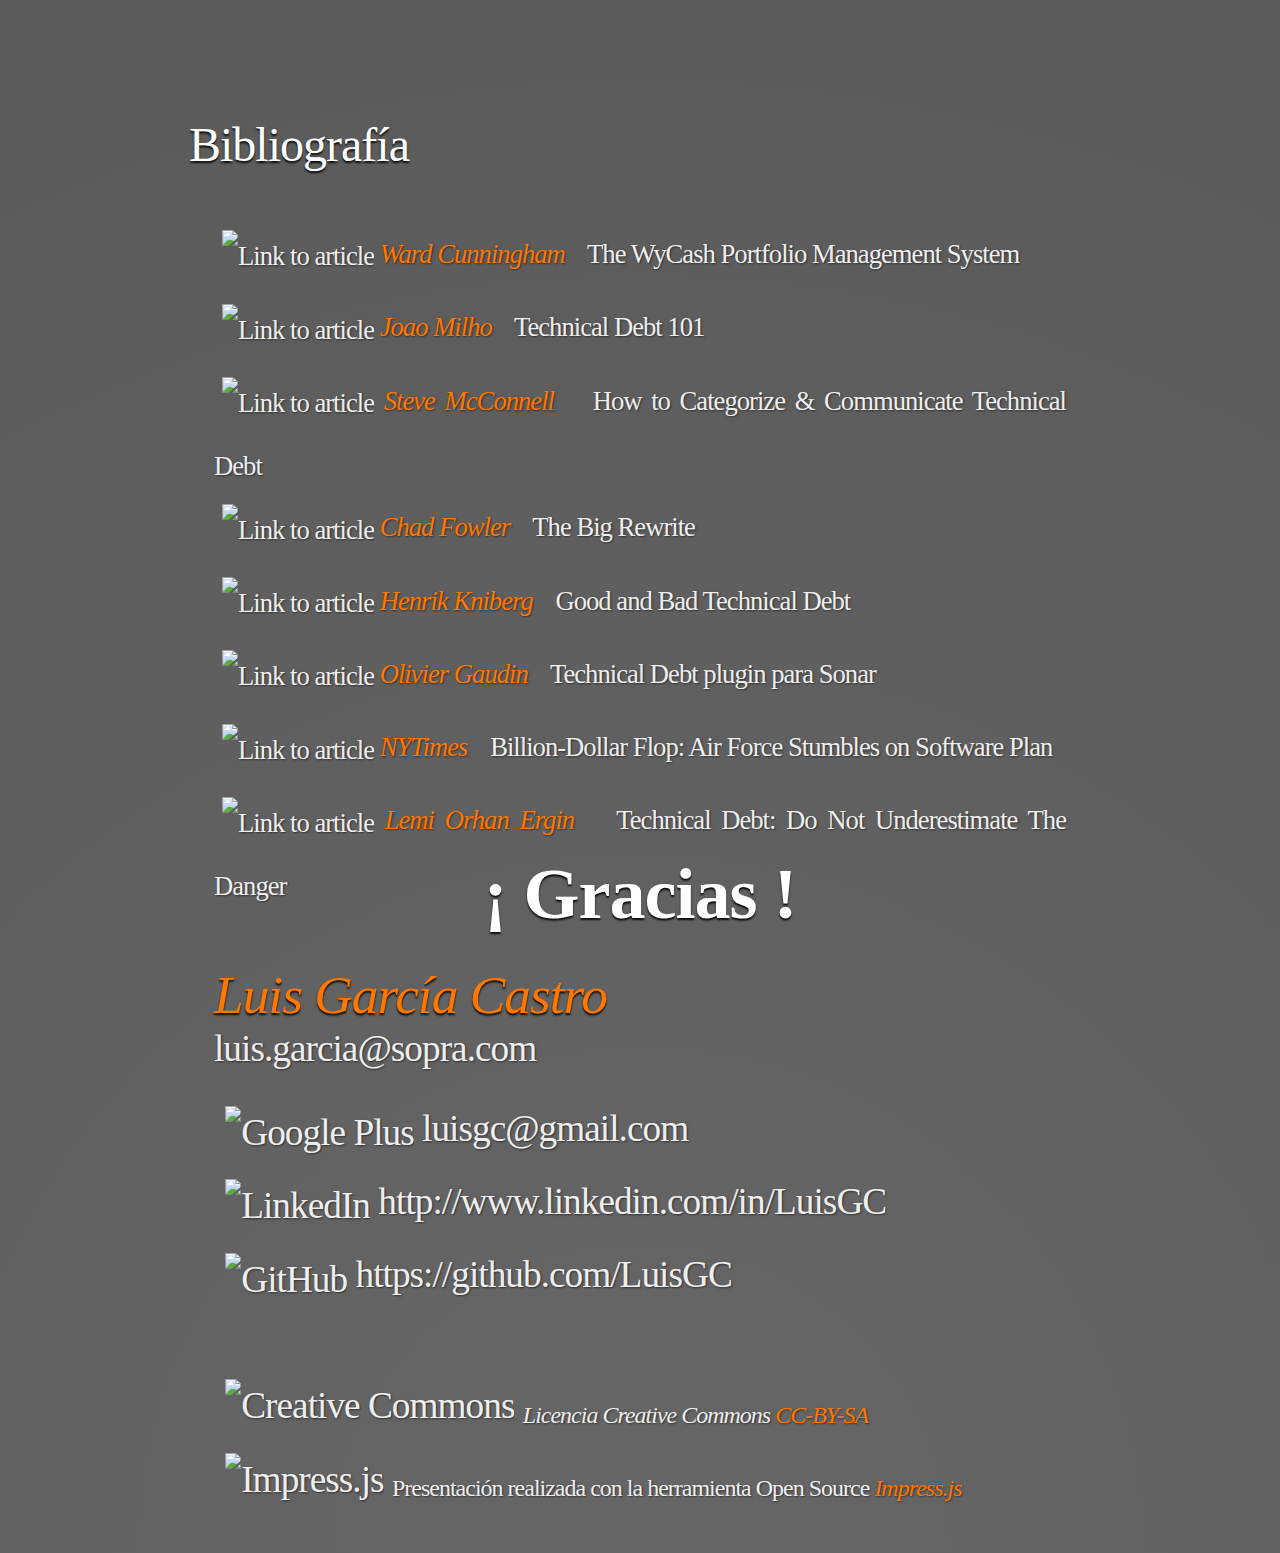
==== commit 5eff4685: "styles updated with some minor fixes" ====
--- a/index_ES.html
+++ b/index_ES.html
@@ -11,7 +11,9 @@
         <title>Deuda Técnica - Luis García Castro</title>
         
 		<link rel="stylesheet" href="css/style.css" />
-		
+   
+		<link rel="shortcut icon" href="favicon.png" />
+		<link rel="apple-touch-icon" href="apple-touch-icon.png" />
     </head>
     <body class="impress-not-supported">
 
@@ -33,6 +35,9 @@
 			</div>
 			<div class="author">
 				<p>Octubre 2014 <br />Luis García Castro</p>
+			</div>
+			<div class="event_logo">
+				<img src="img/logos/Codemotion.png" alt="Codemotion logo" class="event_logo" />
 			</div>
 		</div>
 
@@ -141,7 +146,7 @@
 		<div id="tipos-de-deuda" class="step slide" data-x="7000" data-y="4000" data-rotate="90">
 			<div class="slide-title">Tipos de deuda técnica</div>
 			<div class="slide-content">
-				<ul class="lv0_indent">
+				<ul class="lv1_indent">
 					<li><em>Intencionada vs NO intencionada</em></li>
 					<li>Deuda de <em>diseño o arquitectura</em></li>
 					<li>Deuda de <em>calidad</em></li>
@@ -169,7 +174,7 @@
 		<div id="sintomas" class="step slide" data-x="6250" data-y="4000">
 			<div class="slide-title">Síntomas</div>
 			<div class="slide-content">
-				<ul class="lv0_indent">
+				<ul class="lv1_indent">
 					<li><p>Pérdida de <em>productividad</em>, <em>motivación</em>, ...</p></li>
 					<li><p>Incremento en los <em>test manuales</em></p></li>
 					<li><p><em>Retrasos</em> en entregas</p></li>
@@ -204,8 +209,8 @@
 						<p>Algunas ventajas:</p>
 						<ul class="lv1_indent">
 							<li>Se acorta el <em>Time To Market</em></li>
-							<li>Se preserva el <em>capital</em> de la compañía (esencial en startups)</li>
-							<li>Se <em>aplazan</em> decisiones y ciertos costes de desarrollo</li>
+							<li>Se preserva el <em>capital</em> de la compañía</li>
+							<li>Se <em>aplazan</em> decisiones y ciertos costes</li>
 						</ul> 
 					</li>
 					<li>
@@ -232,13 +237,13 @@
 		<div id="como-evitar-la-deuda" class="step slide" data-x="7500" data-y="5000">
 			<div class="slide-title">Cómo evitar deuda no intencionada</div>
 			<div class="slide-content">
-				<ul>
+				<ul class="lv0_indent">
 					<li><p>Automatiza (IC) los test todo lo posible (<em>¡unitarios y funcionales!</em>)</p></li>
 					<li><p><em>Comparte</em> el conocimiento (técnico y funcional)</p></li>
 					<li><p>Deja siempre el código tan <em>limpio</em> como lo encontraste, o si es posible <em>mejor</em></p></li>
 					<li><p>Concreta (si no lo hiciste ya) una buena <em>DoD</em></p></li>
-					<li><p><em>Kaizen</em>: TDD, BDD, Fail Fast, Peer Reviews, Code Reviews, ...</p></li>
-					<li><p>Limita el WIP, siempre</p></li>
+					<li><p><em>Kaizen</em>: TDD, BDD, Fail Fast, Code Reviews, ...</p></li>
+					<li><p>Limita el <em>WIP</em>, siempre</p></li>
 					<li><p><em>Monitoriza</em> en cada momento la deuda</p></li>
 					<li><p>Y en definitiva: <em>Nunca pidas permiso para hacer tu trabajo correctamente</em></p></li>
 				</ul>
@@ -388,9 +393,8 @@
 		</div>
 		
 		<div id="gracias" class="step slide" data-y="3500" data-scale="5">
-			<div id="ty" class="slide-title"><h2>¡ Gracias !</h2></div>
-			<div class="slide-content">
-				<br />
+			<div id="slide-title" class="slide-title centered-title"><h2>¡ Gracias !</h2></div>
+			<div class="slide-content">
 				<p id="name">
 					<em>Luis García Castro</em>
 				</p>
--- a/css/style.css
+++ b/css/style.css
@@ -0,0 +1,345 @@
+*{
+    margin: 0;
+    padding: 0;
+}
+
+@font-face{
+    font-family: DroidSans;
+    src: url('../fonts/DroidSans.ttf');
+}
+
+@font-face{
+    font-family: ExpletusSans;
+    src: url('../fonts/ExpletusSans-Regular.ttf');
+}
+
+body{        
+    font-family: DroidSans;    
+    min-height: 740px;   
+    color: #EEE;
+    
+    background: #333333;
+    background: -webkit-radial-gradient(center bottom, circle farthest-corner, #666666, #333333, black);
+    background: -moz-radial-gradient(center bottom, circle farthest-corner, #666666, #333333, black);
+    background: -o-radial-gradient(center bottom, circle farthest-corner, #666666, #333333, black);
+    background: -ms-radial-gradient(center bottom, circle farthest-corner, #666666, #333333, black);
+    background: radial-gradient(center bottom, circle farthest-corner, #666666, #333333, black);
+    
+    -webkit-font-smoothing: antialiased;
+    text-shadow: 1px 1px 2px rgba(0, 0, 0, 0.5);
+}
+
+/* Defaults */
+
+.step{
+	position:relative;
+    font-family: DroidSans;
+    font-size: 20px;
+    line-height: 1.5;
+    
+    -webkit-box-sizing: border-box;
+    -moz-box-sizing: border-box;
+    -ms-box-sizing: border-box;
+    -o-box-sizing: border-box;
+    box-sizing: border-box;    
+    
+    -webkit-transition: opacity 1s;
+    -moz-transition: opacity 1s;
+    -ms-transition: opacity 1s;
+    -o-transition: opacity 1s;
+    transition: opacity 1s;
+}
+
+.impress-enabled .step {
+    margin: 0;
+    opacity: 0;
+
+    -webkit-transition: opacity 1s;
+    -moz-transition:    opacity 1s;
+    -ms-transition:     opacity 1s;
+    -o-transition:      opacity 1s;
+    transition:         opacity 1s;
+}
+
+.impress-enabled .step.active { 
+	opacity: 1
+}
+
+.slide{
+    display: block;    
+	width: 972px; /* screen 1080 */
+	height: 729px; /* screen 810 */ 
+	padding: 20px 20px;
+    font-family: DroidSans;
+    color: #EEE;
+    text-shadow: 0 2px 2px rgba(0, 0, 0, .9);
+    font-size: 30px;
+    line-height: 36px;
+    letter-spacing: -1px;
+    position: relative;  
+    
+    -webkit-border-radius: 10px;
+    -moz-border-radius: 10px;
+    border-radius: 10px;
+}
+
+.title{
+    color: #ff7700;
+    font-family: ExpletusSans;
+    font-size: 80pt;
+    padding: 20px;
+    line-height: 65pt;
+    text-align: center;
+    position: relative;
+    letter-spacing: normal;
+    top: 25%
+}
+
+.subtitle{
+    color: #FFF;
+    font-family: ExpletusSans;
+    font-size: 40pt;
+    line-height: 65pt;
+    text-align: center;
+    position: relative;
+    letter-spacing: normal;
+    top: 25%
+}
+
+.author{
+    color: #ff7700;
+    font-family: DroidSans;
+    font-size: 30pt;
+    padding: 20px;
+    line-height: 40pt;
+    text-align: right;
+    position: relative;
+    letter-spacing: normal;
+    top: 40%
+}
+
+.section-title{
+    font-family: ExpletusSans;
+    position: absolute;
+    top: 30%;
+    text-align: center;
+    vertical-align: middle;
+    font-size: 50pt;
+    line-height: 110px;
+    width: inherit;
+}
+
+.with_logo{
+    top: 10%;
+}
+
+.lower{
+    top: 40%;
+}
+
+#ty{
+    margin-top: 10px;
+    font-family: ExpletusSans;
+    text-align: center;
+    font-size: 50pt;
+}
+
+.slide-title{
+    color: #FFF;
+    height: 120px;
+    font-size: 36pt;
+    line-height: 120px;
+}
+
+.slide-title-small{
+    font-size: 36pt;
+    line-height: 60px;
+}
+
+.centered-title{
+	text-align: center;
+}
+
+.no-title{
+    margin-top: 120px;
+}
+
+.slide-content{
+    /*height: 473px;*/    
+    font-size: 28pt;
+    line-height: 40pt;
+    padding: 15px 40px;
+    text-align: justify;
+}
+
+em{
+    color: #ff7700;
+}
+
+.lv0_indent{
+    margin-left: 30px;
+}
+
+.lv1_indent{
+    margin-left: 60px;
+}
+
+.lv2_indent{
+    margin-left: 120px;
+}
+
+/* EOF Defaults */
+
+/* Content */
+
+#overview { display: none }
+
+.impress-on-overview .step {
+  opacity: 1;
+  cursor: pointer;
+}
+
+#slide_details{
+    font-size: 25px;
+    position: absolute;
+    bottom: 40px;
+    right: 5px;
+}
+
+#slide_details p{
+    text-align: right;
+}
+
+.footer{
+	text-align: right;
+    vertical-align: bottom;
+    font-size: 18pt;
+}
+
+.bibliografia{
+    font-size: 20pt;
+}
+
+#thank-you p{
+    margin-bottom: 10px;
+}
+
+#thank-you p img{
+    vertical-align: middle;
+    opacity: 0.9;
+}
+
+#name{
+    font-size: 40pt;
+}
+
+#email{
+    margin-bottom: 20px !important;
+    margin-left: -0.3em;
+}
+
+.event_logo {
+	width:250px;
+	vertical-align: middle;
+	position: absolute;
+	bottom:0;
+	left:0;
+	padding: 20px 25px;
+}
+
+.rounded_icon {
+	 width:48px;
+	 height:48px;
+	 vertical-align: middle;
+	 padding: 10px 0px;
+}
+
+.small_rounded_icon {
+	 width:32px;
+	 height:32px;
+	 vertical-align: middle;
+	 padding: 10px 0px;
+}
+
+a{
+    color: #EEE;
+    padding: 0.2em 0.3em 0.4em 0.3em;
+    text-decoration: none;
+    text-shadow: 1px 1px 2px rgba(0, 0, 0, 0.5);
+}
+
+a:link{
+    -webkit-transition: 0.3s;
+    -moz-transition:    0.3s;
+    -ms-transition:     0.3s;
+    -o-transition:      0.3s;
+    transition:         0.3s;
+
+    -webkit-border-radius: 4px;
+    -moz-border-radius: 4px;
+    border-radius: 4px;
+}
+
+a:link:hover {
+    background: rgba(255,255,255, 0.2);
+}
+
+.img_tb{
+    width: 824px;
+    margin: 0 auto;
+}
+
+.img_tb td{
+    text-align: center;
+    padding: 3px;
+}
+
+/* EOF Content */
+
+/* Fallback */
+
+.fallback-message {
+    font-family: DroidSans;
+    line-height: 1.3;
+    
+    display: none;
+    width: 780px;
+    padding: 10px 10px 0;
+    margin: 20px auto;
+}
+
+.fallback-message p {
+    margin-bottom: 10px;
+}
+
+.impress-not-supported .step {
+    position: relative;
+    opacity: 1;
+    margin: 20px auto;
+}
+/*
+.impress-not-supported .slide{
+    background: #333;
+    border: #666 1px solid;
+    
+    -webkit-box-shadow: 0 4px 16px rgba(255,255,255,0.5);
+    -moz-box-shadow: 0 4px 16px rgba(255,255,255,0.5);
+    box-shadow: 0 4px 16px rgba(255,255,255,0.5);
+}
+*/
+.impress-not-supported .slide .slide-title{
+    padding: 10px 15px 0 15px;
+}
+
+.impress-not-supported .slide .slide-content{
+    padding: 15px 40px;
+}
+
+.impress-not-supported .fallback-message {
+    display: block;
+}
+
+.step .notes {
+    display: none;
+}
+/* EOF Fallback */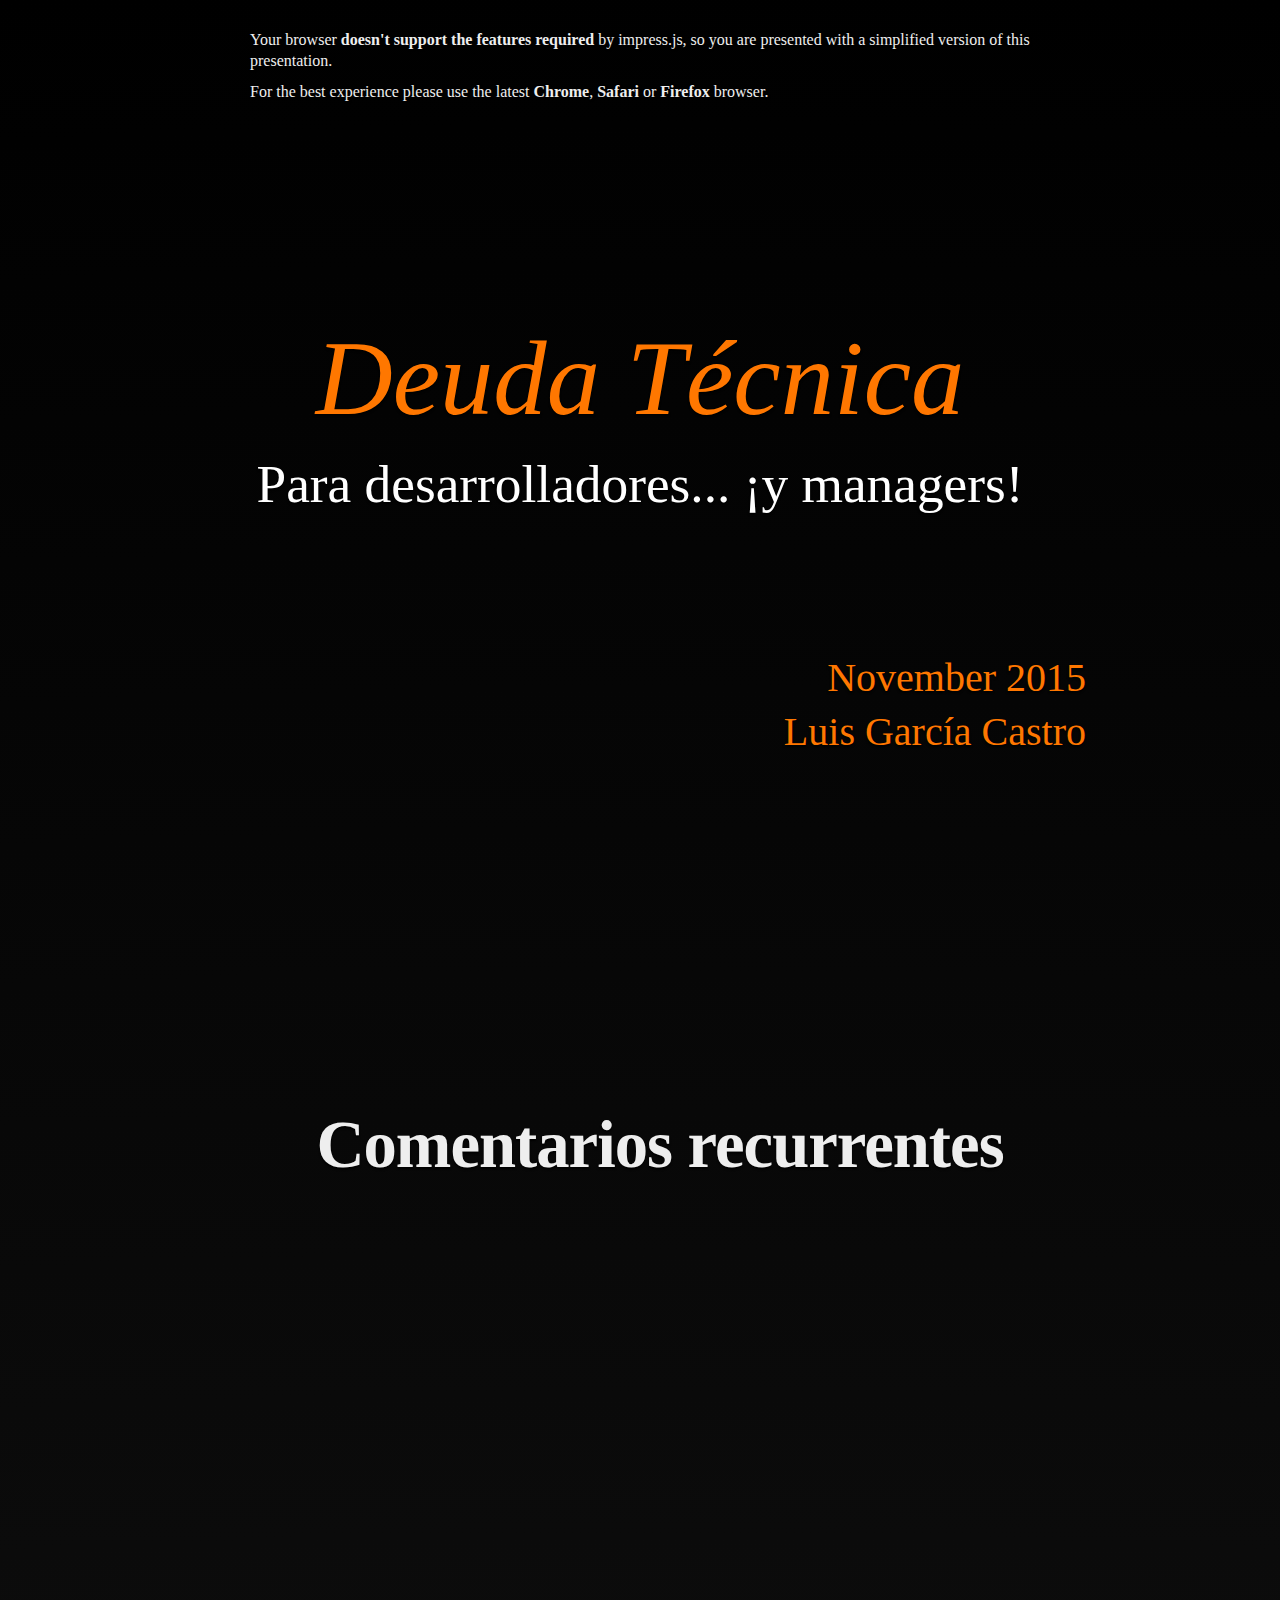
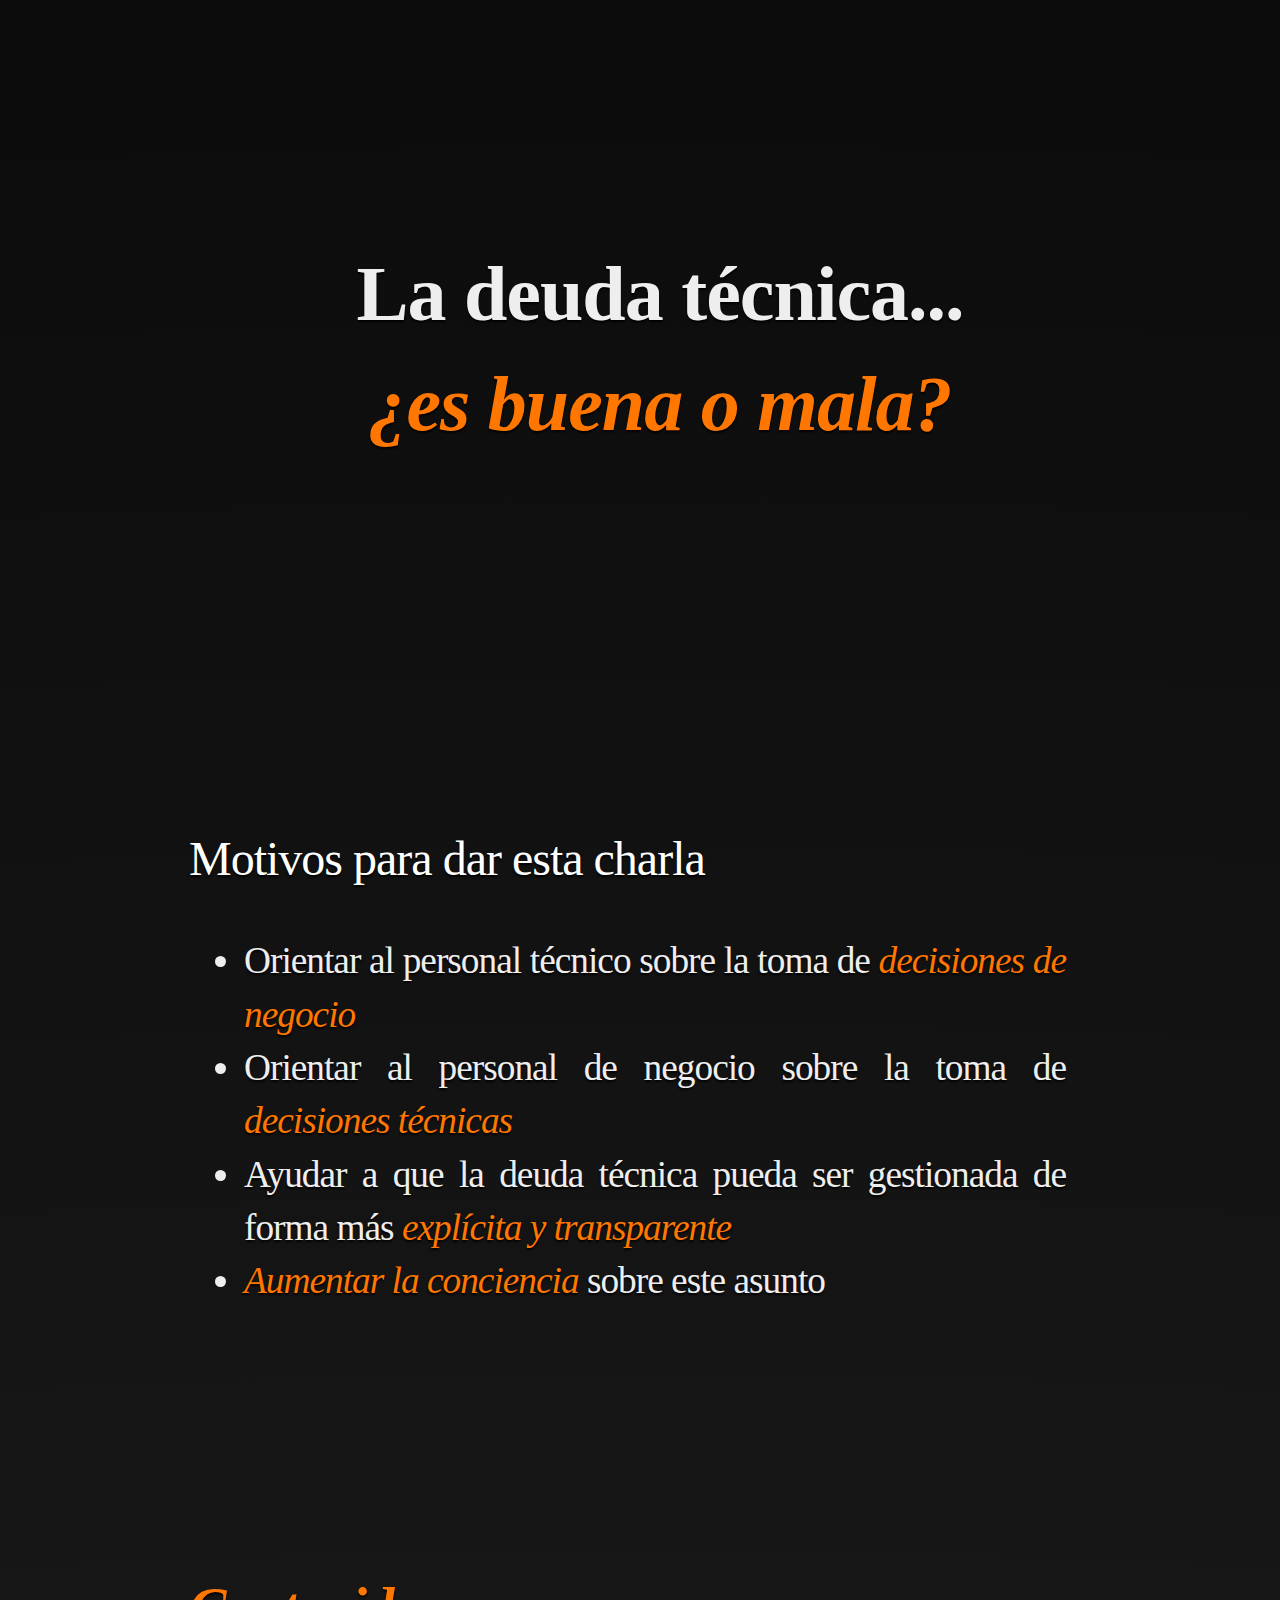
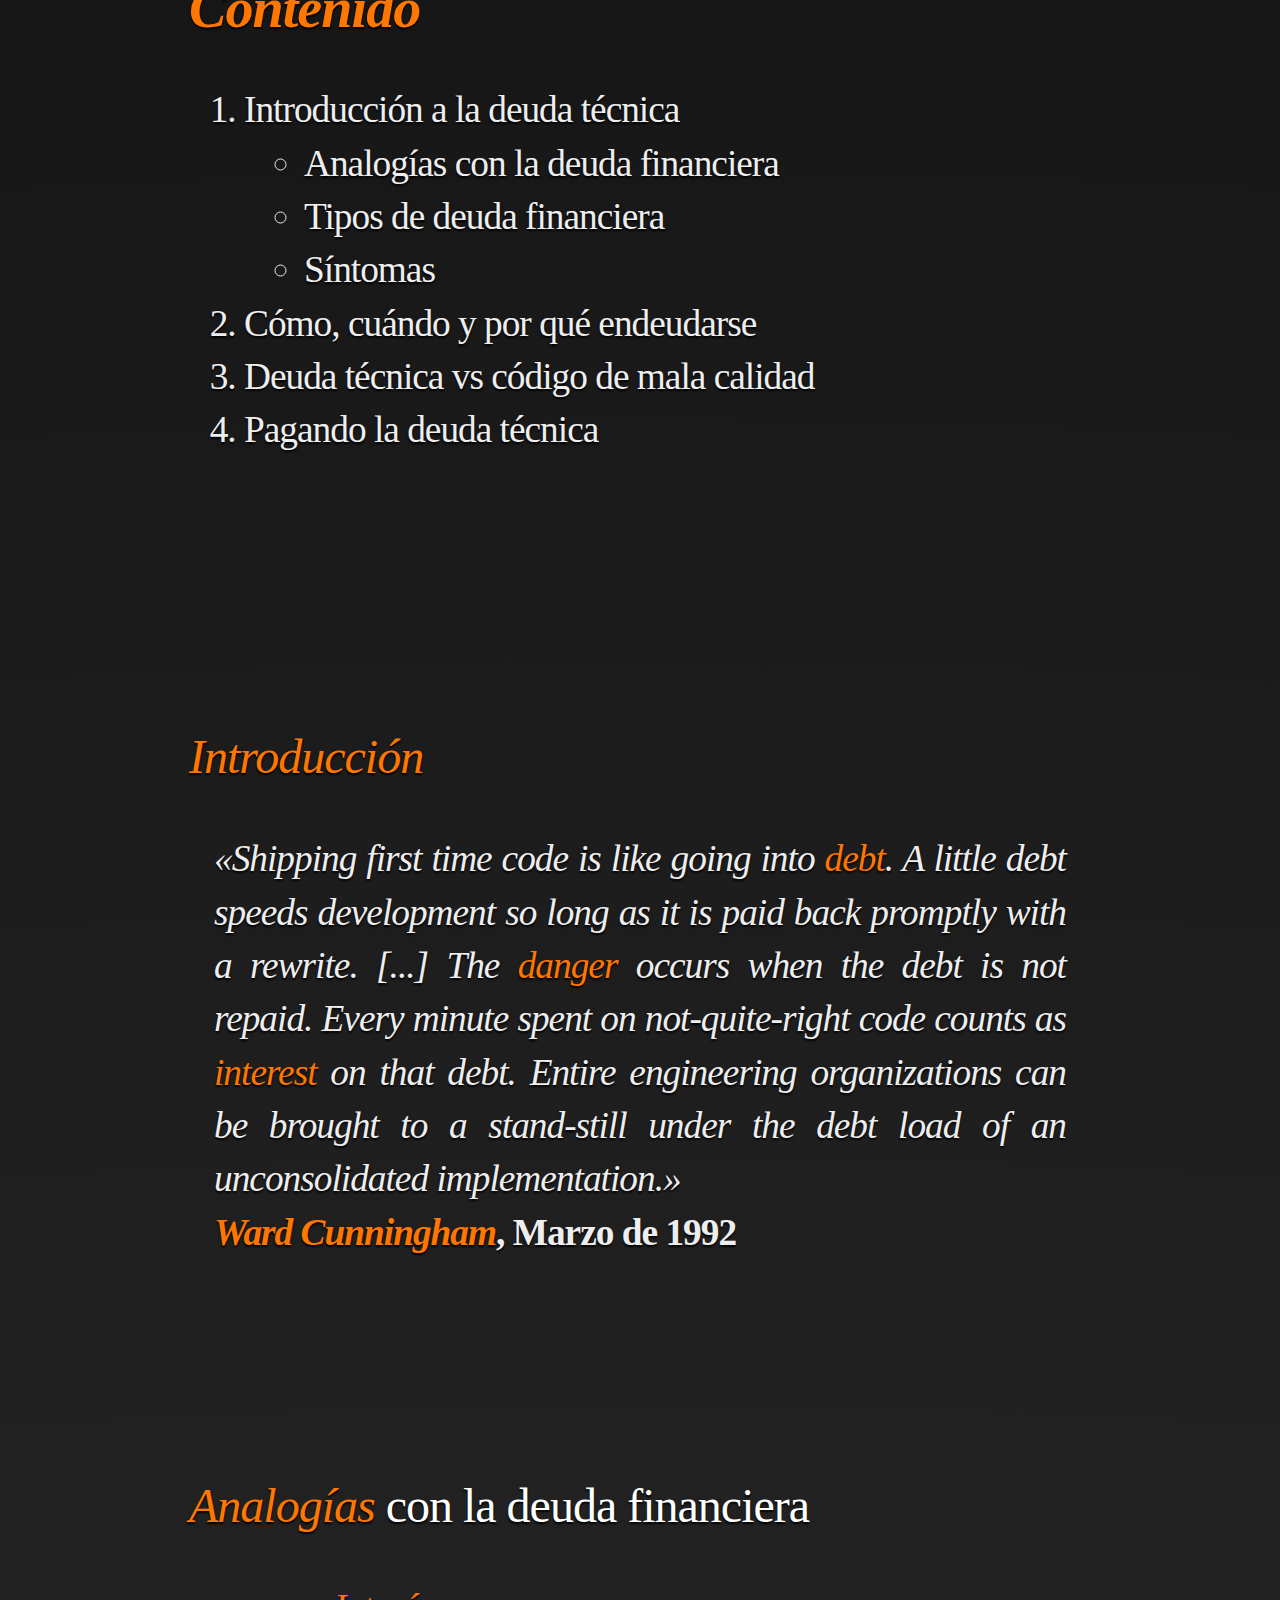
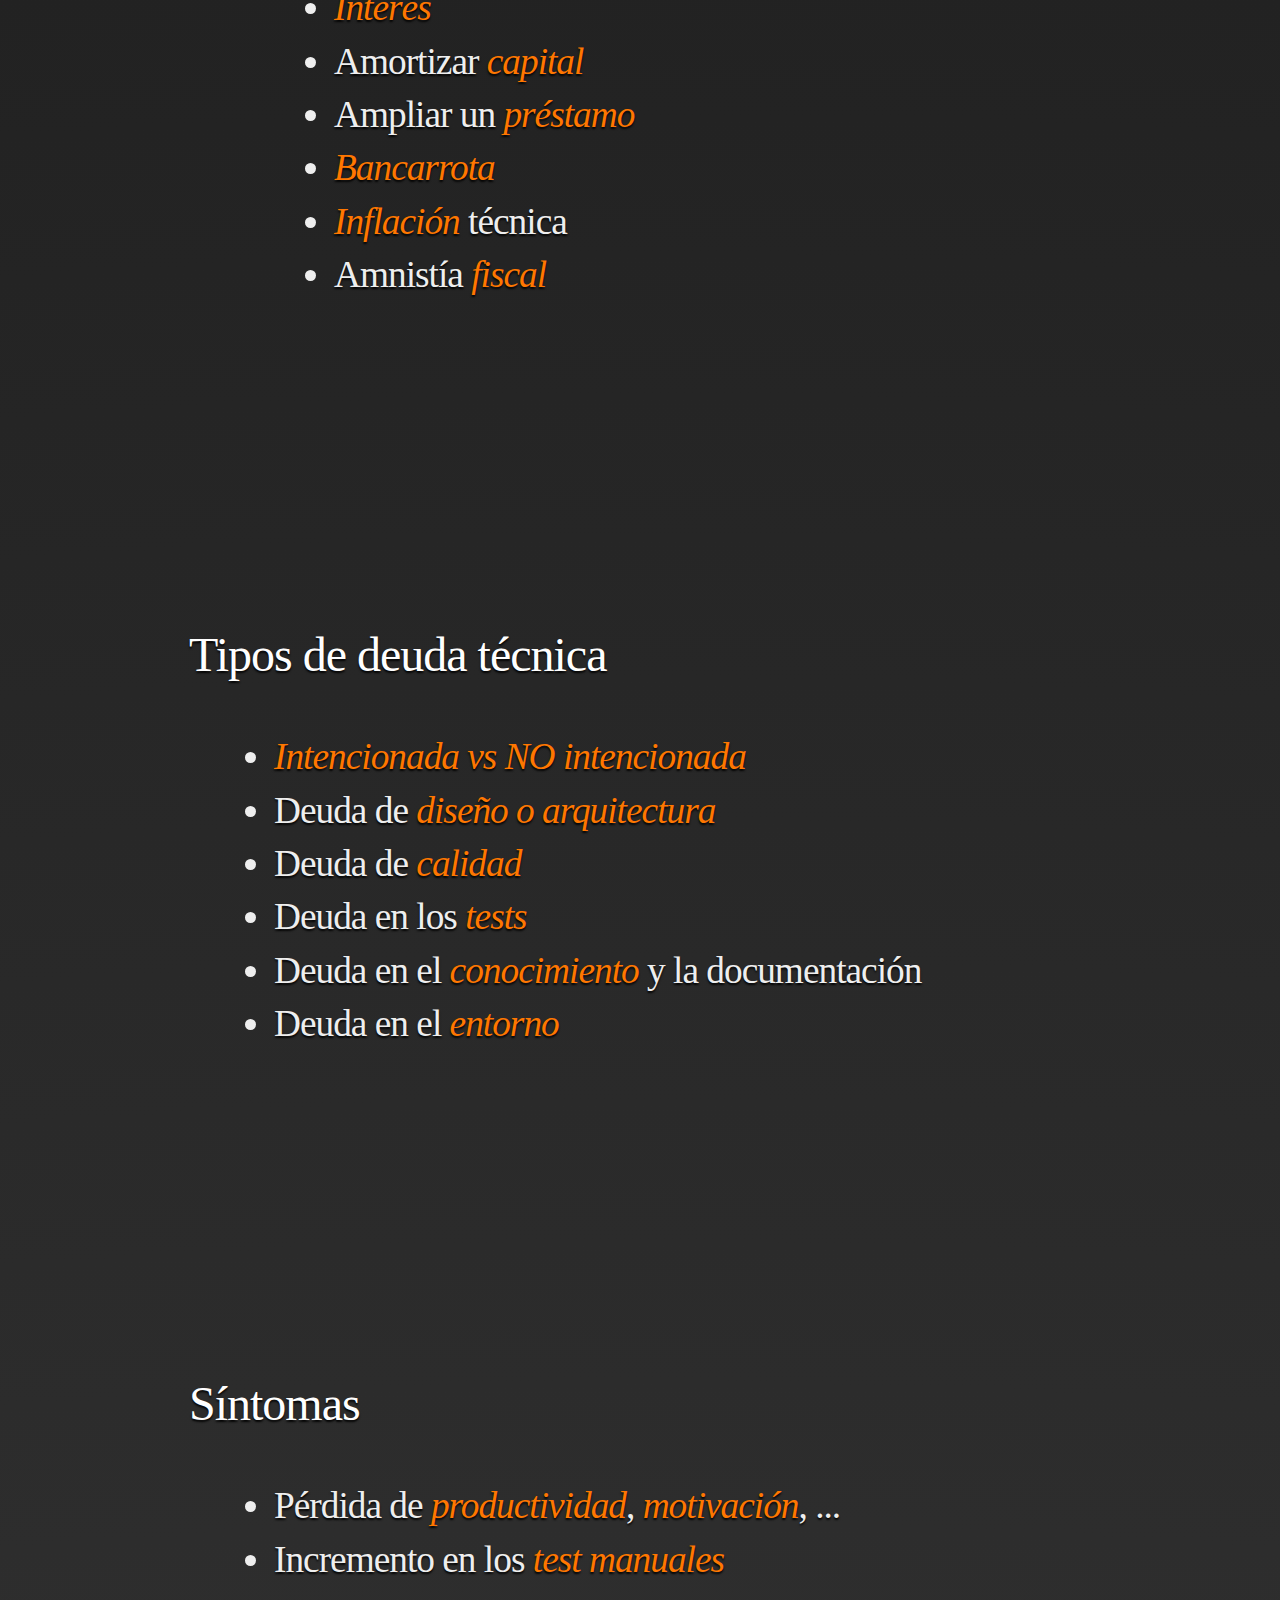
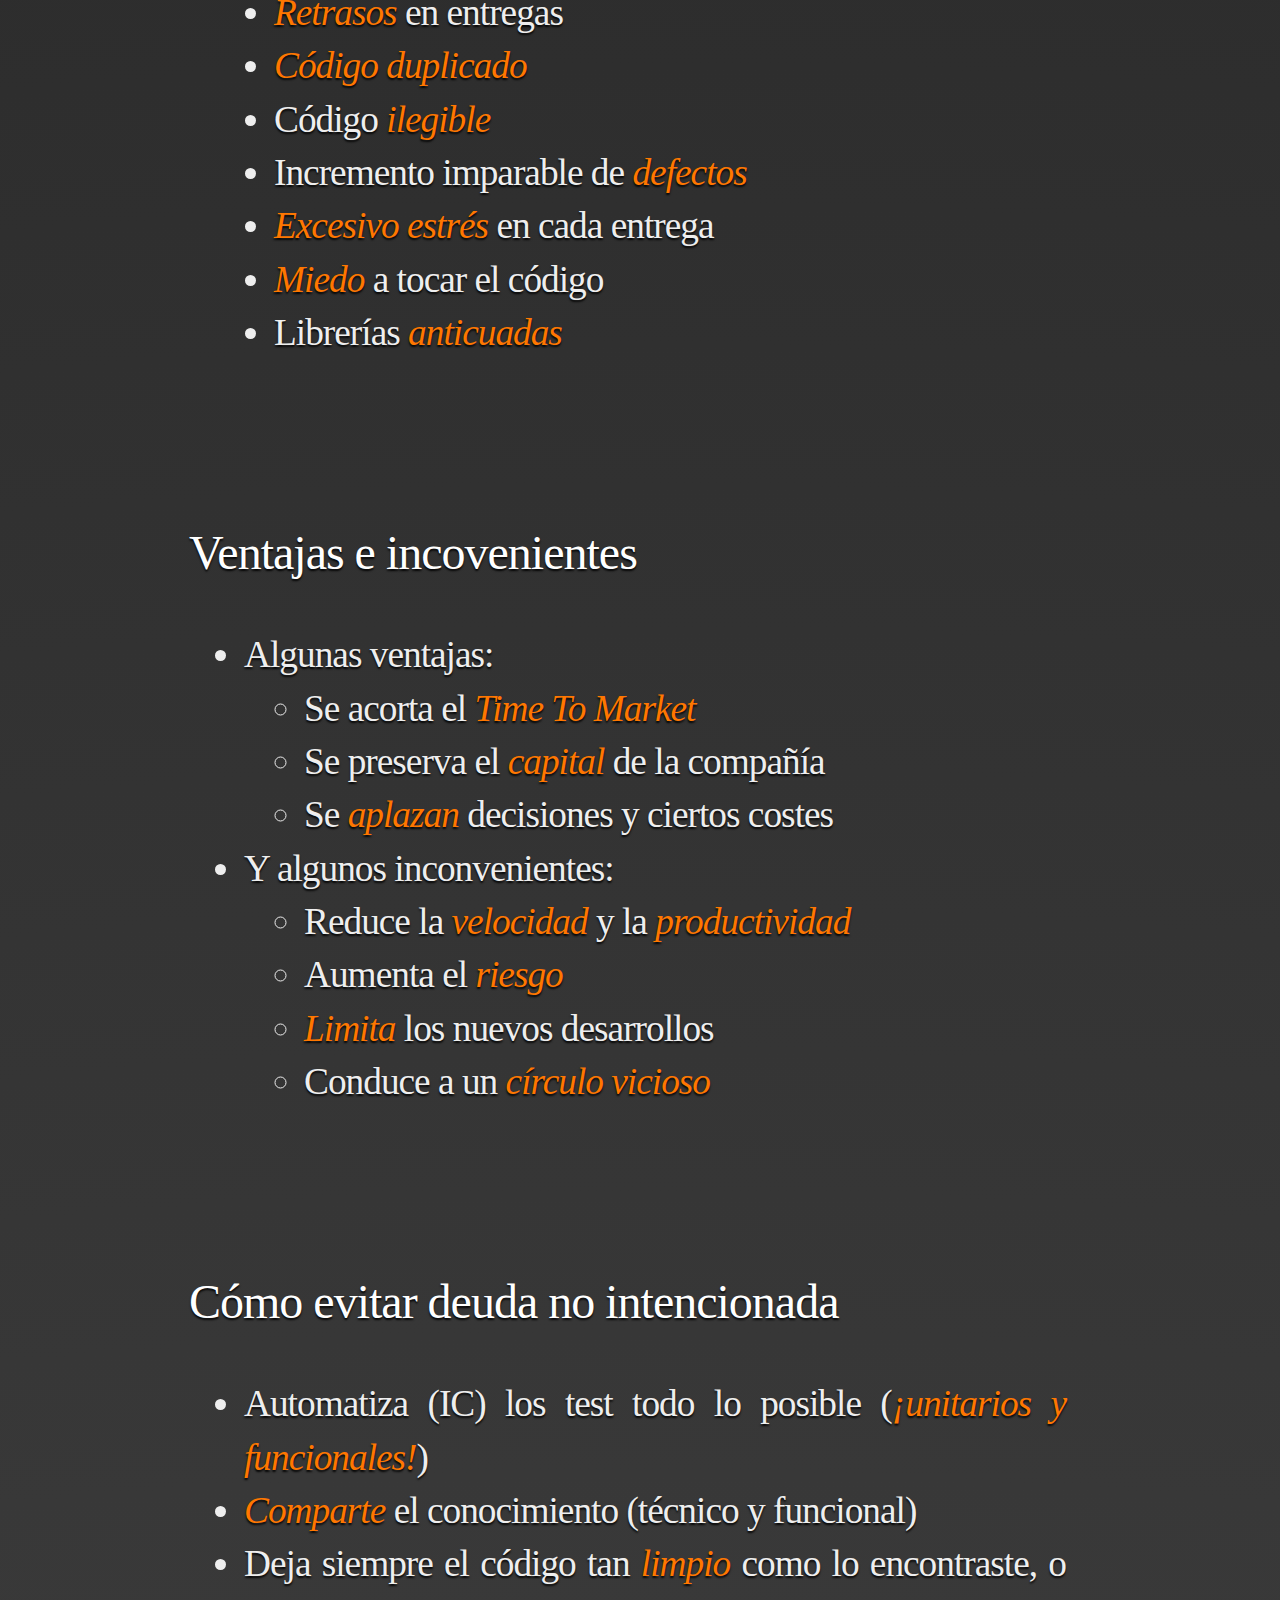
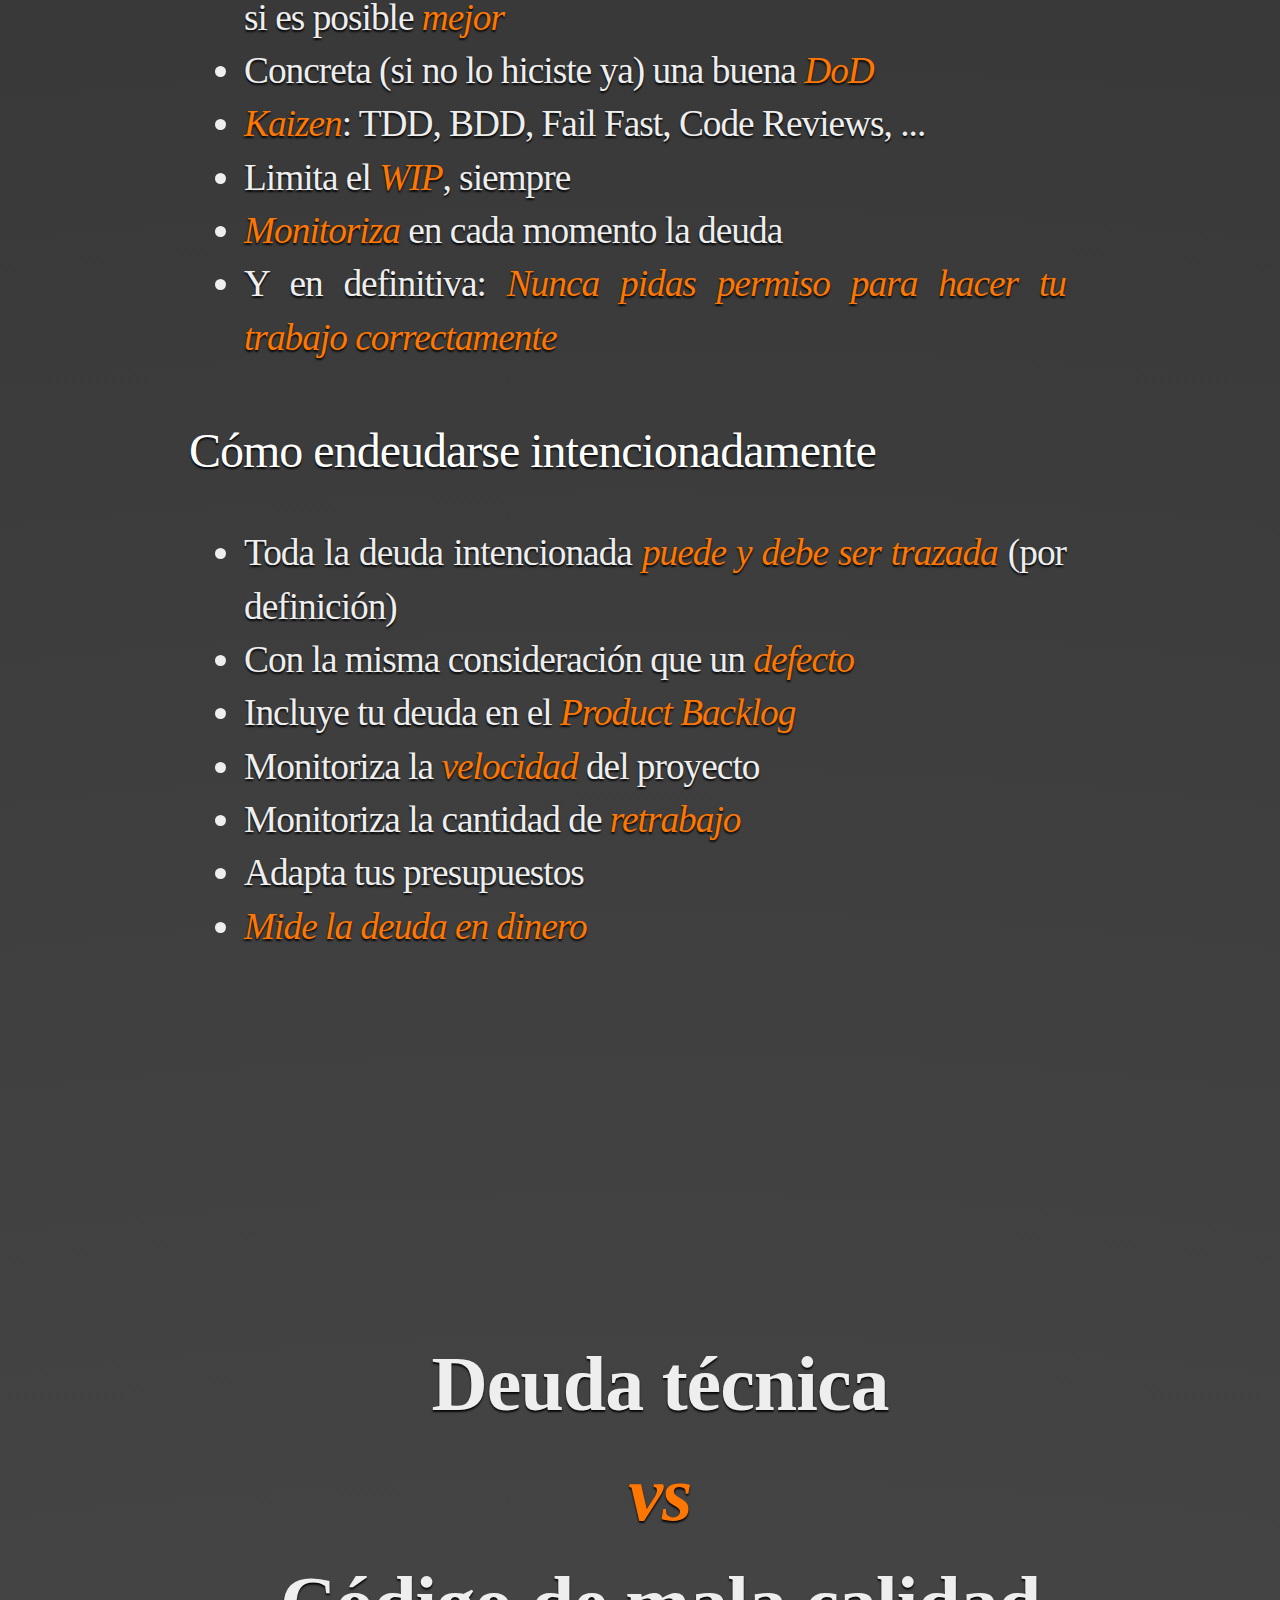
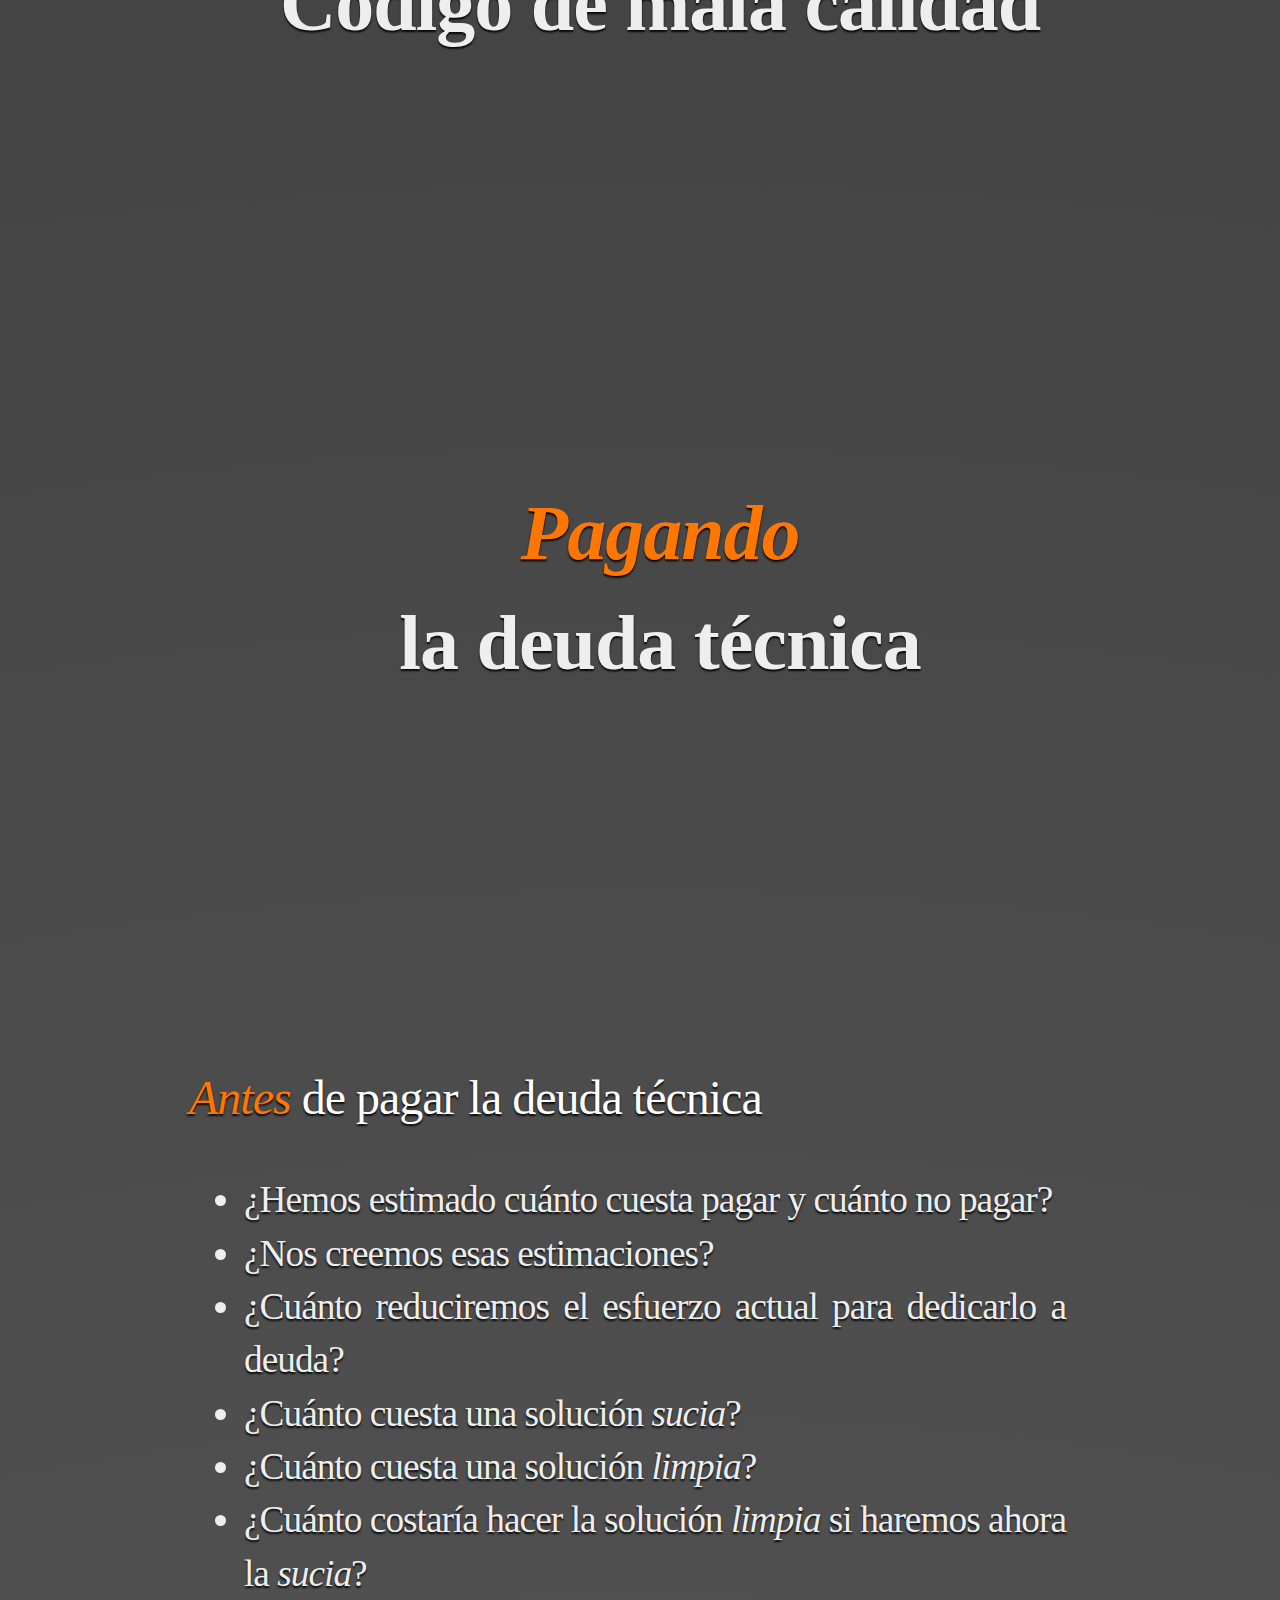
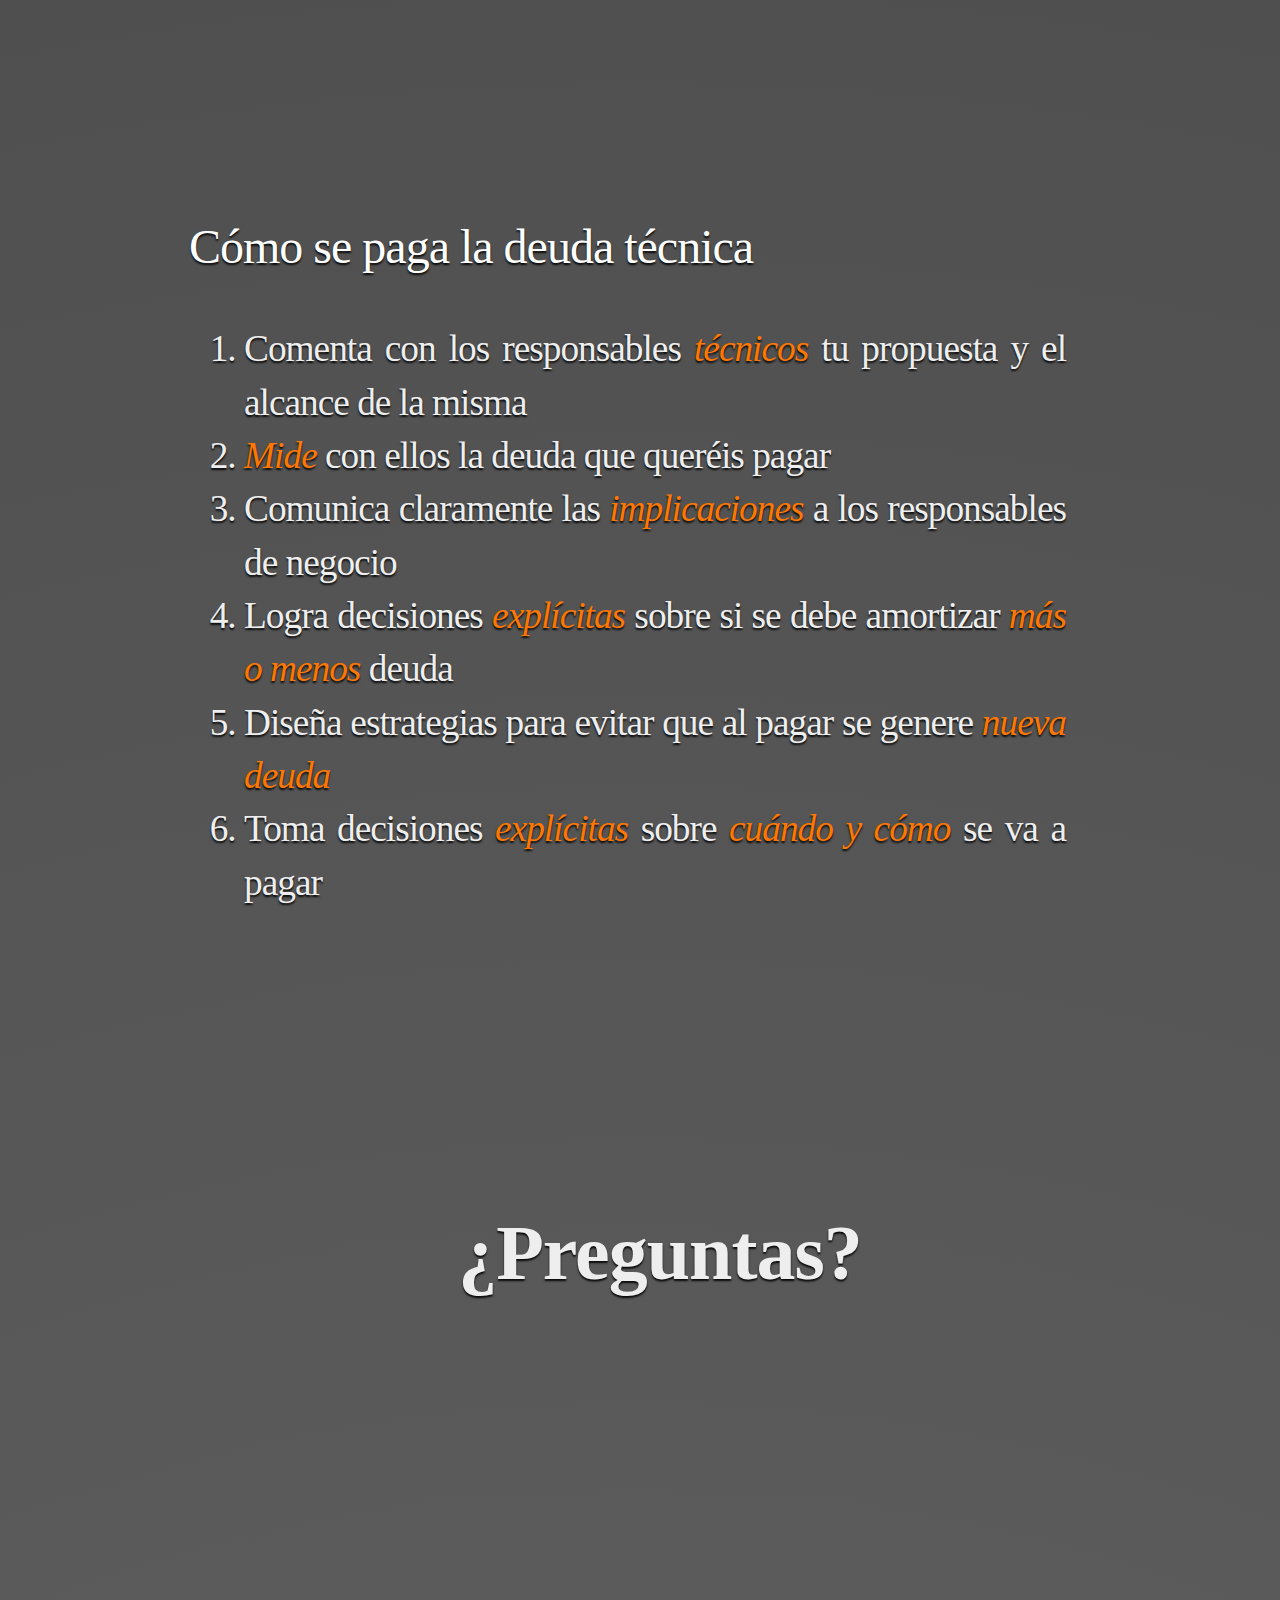
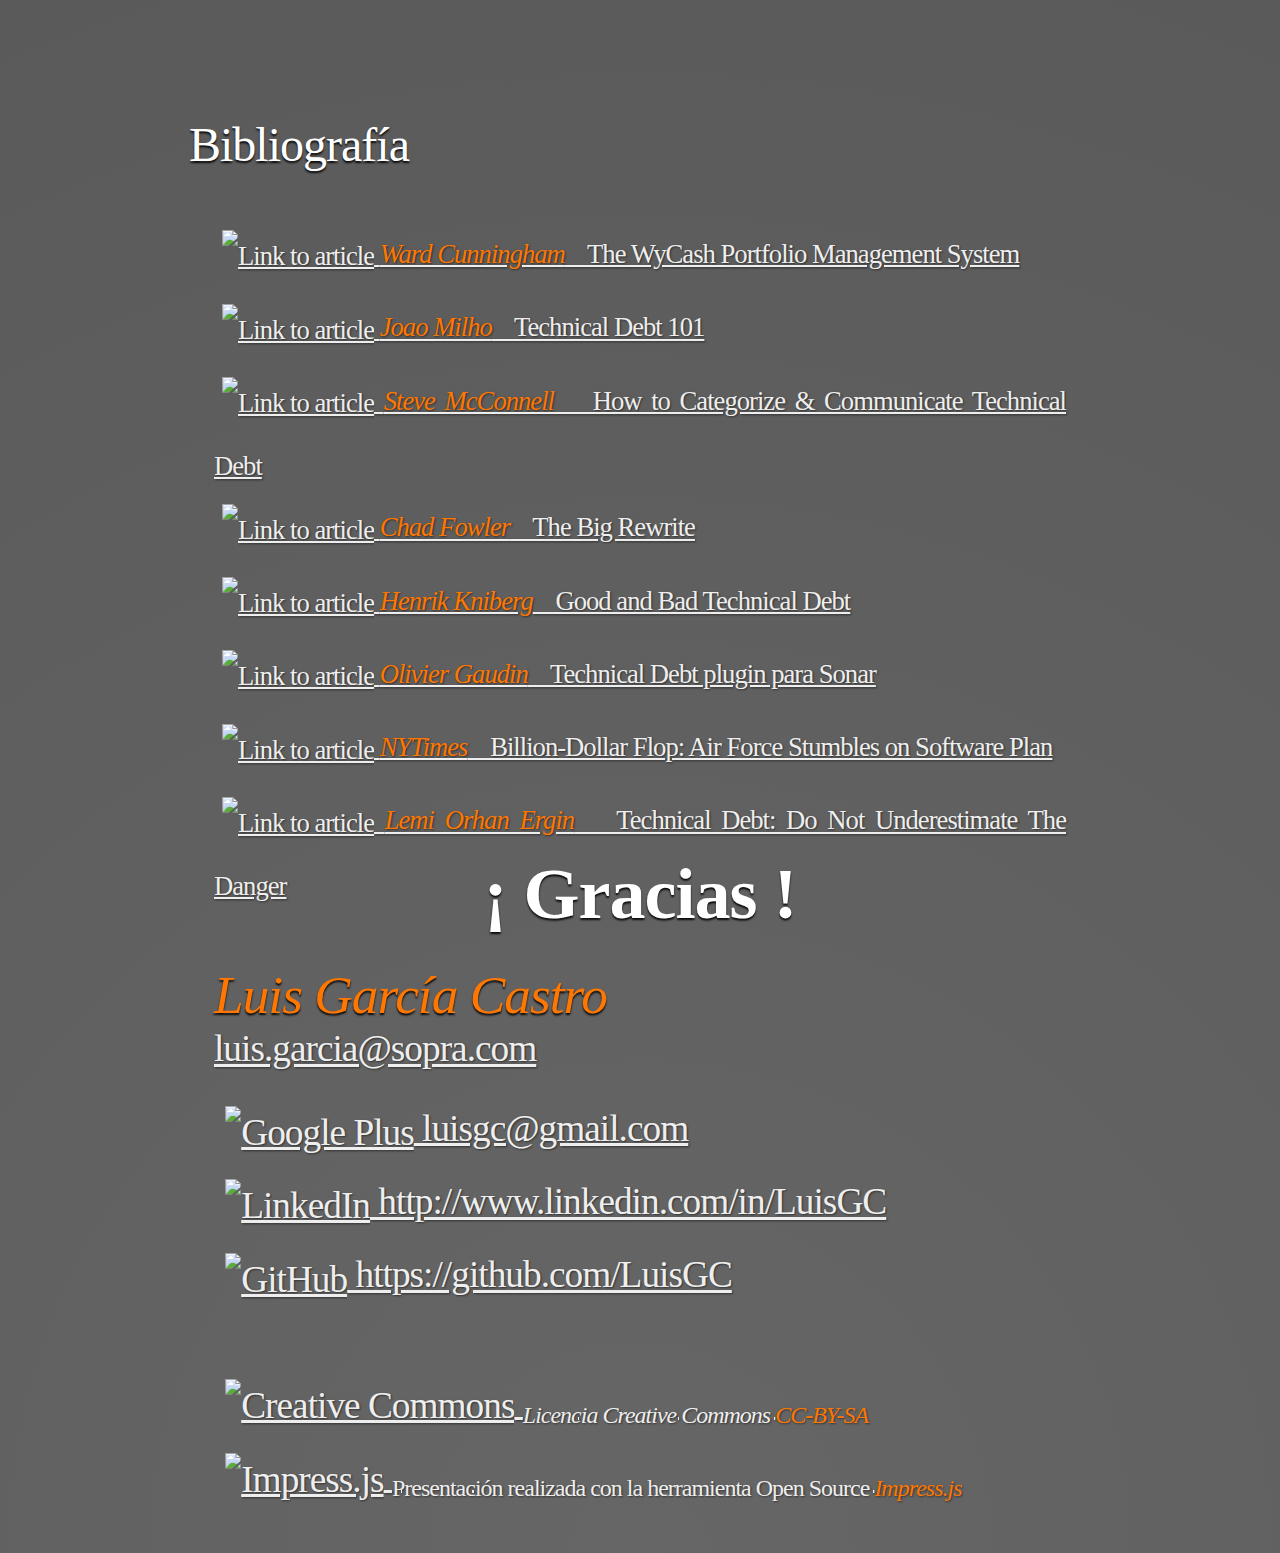
==== commit 2f187936: "some minor changes" ====
--- a/index_ES.html
+++ b/index_ES.html
@@ -24,8 +24,6 @@
 
 	<div id="impress">
 
-		<!-- Titulo -->
-		
 		<div id="titulo" class="step slide with_height" data-x="3500" data-y="2000" data-z="1000" data-scale="5" data-rotate-x="-25" >
 			<div class="title">
 				<p><em>Deuda Técnica</em></p>
@@ -34,10 +32,7 @@
 				<p>Para desarrolladores... ¡y managers!</p>
 			</div>
 			<div class="author">
-				<p>Octubre 2014 <br />Luis García Castro</p>
-			</div>
-			<div class="event_logo">
-				<img src="img/logos/Codemotion.png" alt="Codemotion logo" class="event_logo" />
+				<p>November 2015 <br />Luis García Castro</p>
 			</div>
 		</div>
 
@@ -102,7 +97,7 @@
 		<div id="intro" class="step slide" data-x="9000" data-y="4000" data-rotate="90">
 			<div class="slide-title"><em>Introducción</em></div>
 			<div class="slide-content">
-				<p><i>Shipping first time code is like going into <em>debt</em>. A little debt speeds development so long as it is paid back promptly with a rewrite. [...] The <em>danger</em> occurs when the debt is not repaid. Every minute spent on not-quite-right code counts as <em>interest</em> on that debt. Entire engineering organizations can be brought to a stand-still under the debt load of an unconsolidated implementation.</i></p>
+				<p><i>&laquo;Shipping first time code is like going into <em>debt</em>. A little debt speeds development so long as it is paid back promptly with a rewrite. [...] The <em>danger</em> occurs when the debt is not repaid. Every minute spent on not-quite-right code counts as <em>interest</em> on that debt. Entire engineering organizations can be brought to a stand-still under the debt load of an unconsolidated implementation.&raquo;</i></p>
 				<p><b><em>Ward Cunningham</em>, Marzo de 1992</b></p>
 			</div>
 			<div class="notes">
--- a/css/style.css
+++ b/css/style.css
@@ -6,11 +6,6 @@
 @font-face{
     font-family: DroidSans;
     src: url('../fonts/DroidSans.ttf');
-}
-
-@font-face{
-    font-family: ExpletusSans;
-    src: url('../fonts/ExpletusSans-Regular.ttf');
 }
 
 body{        
@@ -85,7 +80,6 @@
 
 .title{
     color: #ff7700;
-    font-family: ExpletusSans;
     font-size: 80pt;
     padding: 20px;
     line-height: 65pt;
@@ -97,7 +91,6 @@
 
 .subtitle{
     color: #FFF;
-    font-family: ExpletusSans;
     font-size: 40pt;
     line-height: 65pt;
     text-align: center;
@@ -119,7 +112,6 @@
 }
 
 .section-title{
-    font-family: ExpletusSans;
     position: absolute;
     top: 30%;
     text-align: center;
@@ -129,19 +121,33 @@
     width: inherit;
 }
 
+.section-image{
+	display: block;
+	margin-left:auto;
+	margin-right:auto;
+	left: 0;
+	right: 0;
+	bottom:0;
+	z-index:-1;
+	position:absolute;
+	padding-bottom: 40px;
+}
+
+.fixed_height{
+	height: 300px !important;
+	width: auto;
+}
+
+.maxed_height{
+	max-height: 80%;
+}
+
 .with_logo{
     top: 10%;
 }
 
 .lower{
     top: 40%;
-}
-
-#ty{
-    margin-top: 10px;
-    font-family: ExpletusSans;
-    text-align: center;
-    font-size: 50pt;
 }
 
 .slide-title{
@@ -174,6 +180,17 @@
 
 em{
     color: #ff7700;
+}
+
+.source{
+	font-family: "Open Sans";
+	padding: 10px;
+	line-height: 20pt;
+	text-align: right;
+	letter-spacing: normal;
+	position: absolute;
+	bottom:0;
+	right:0;
 }
 
 .lv0_indent{
@@ -264,7 +281,6 @@
 a{
     color: #EEE;
     padding: 0.2em 0.3em 0.4em 0.3em;
-    text-decoration: none;
     text-shadow: 1px 1px 2px rgba(0, 0, 0, 0.5);
 }
 
@@ -339,7 +355,8 @@
     display: block;
 }
 
+/* EOF Fallback */
+
 .step .notes {
     display: none;
 }
-/* EOF Fallback */